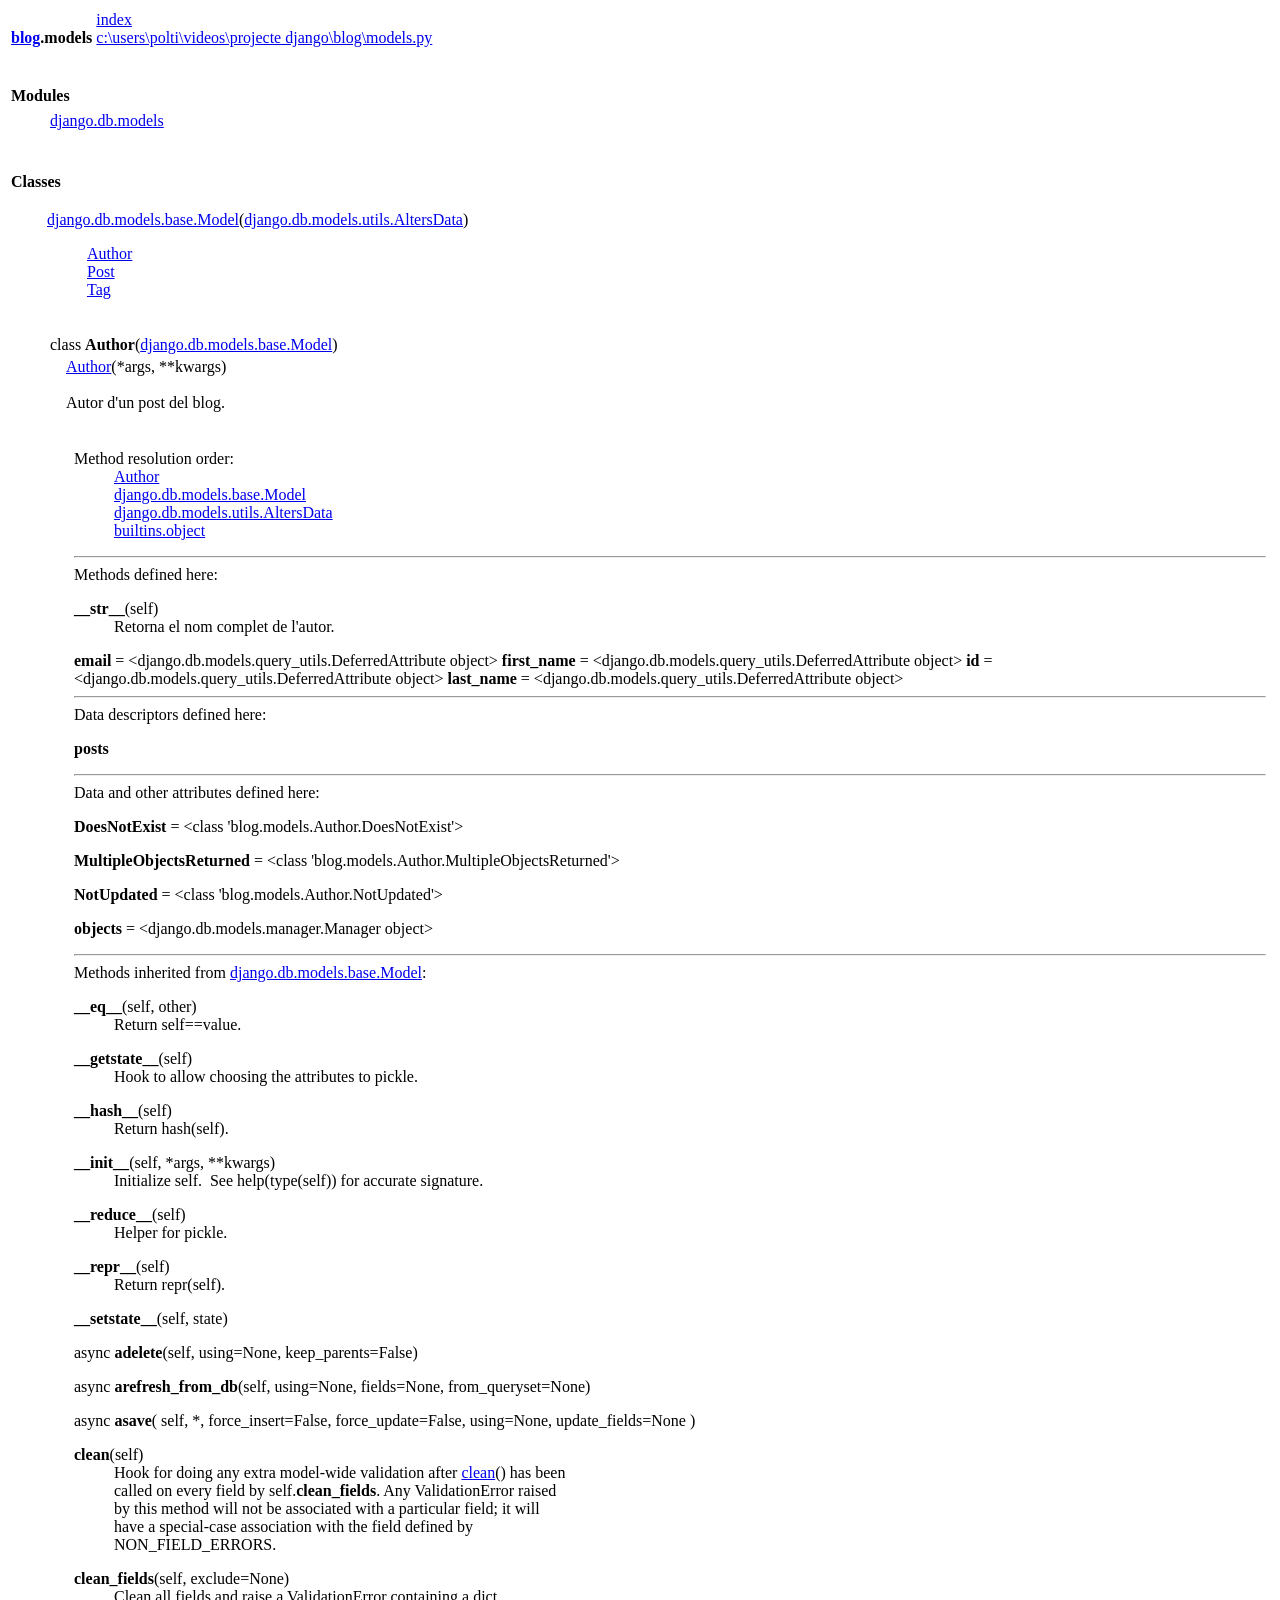
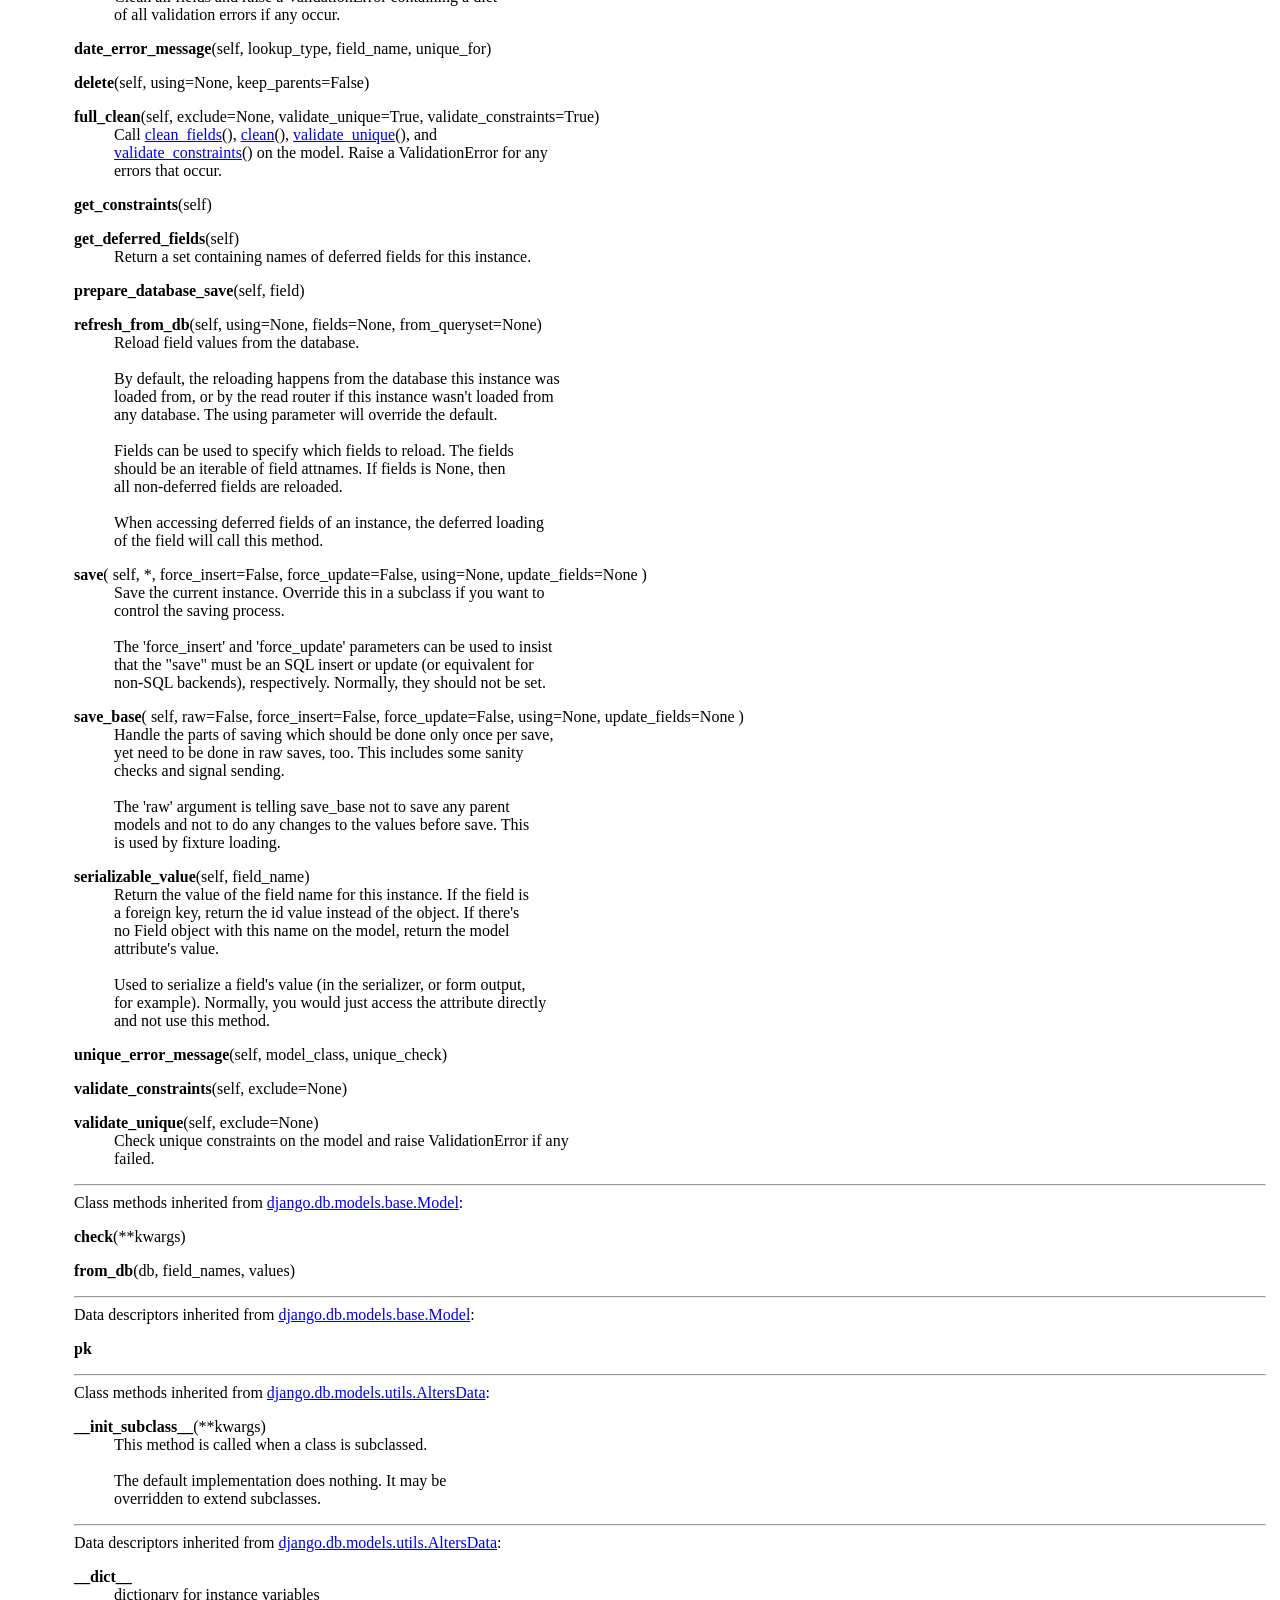
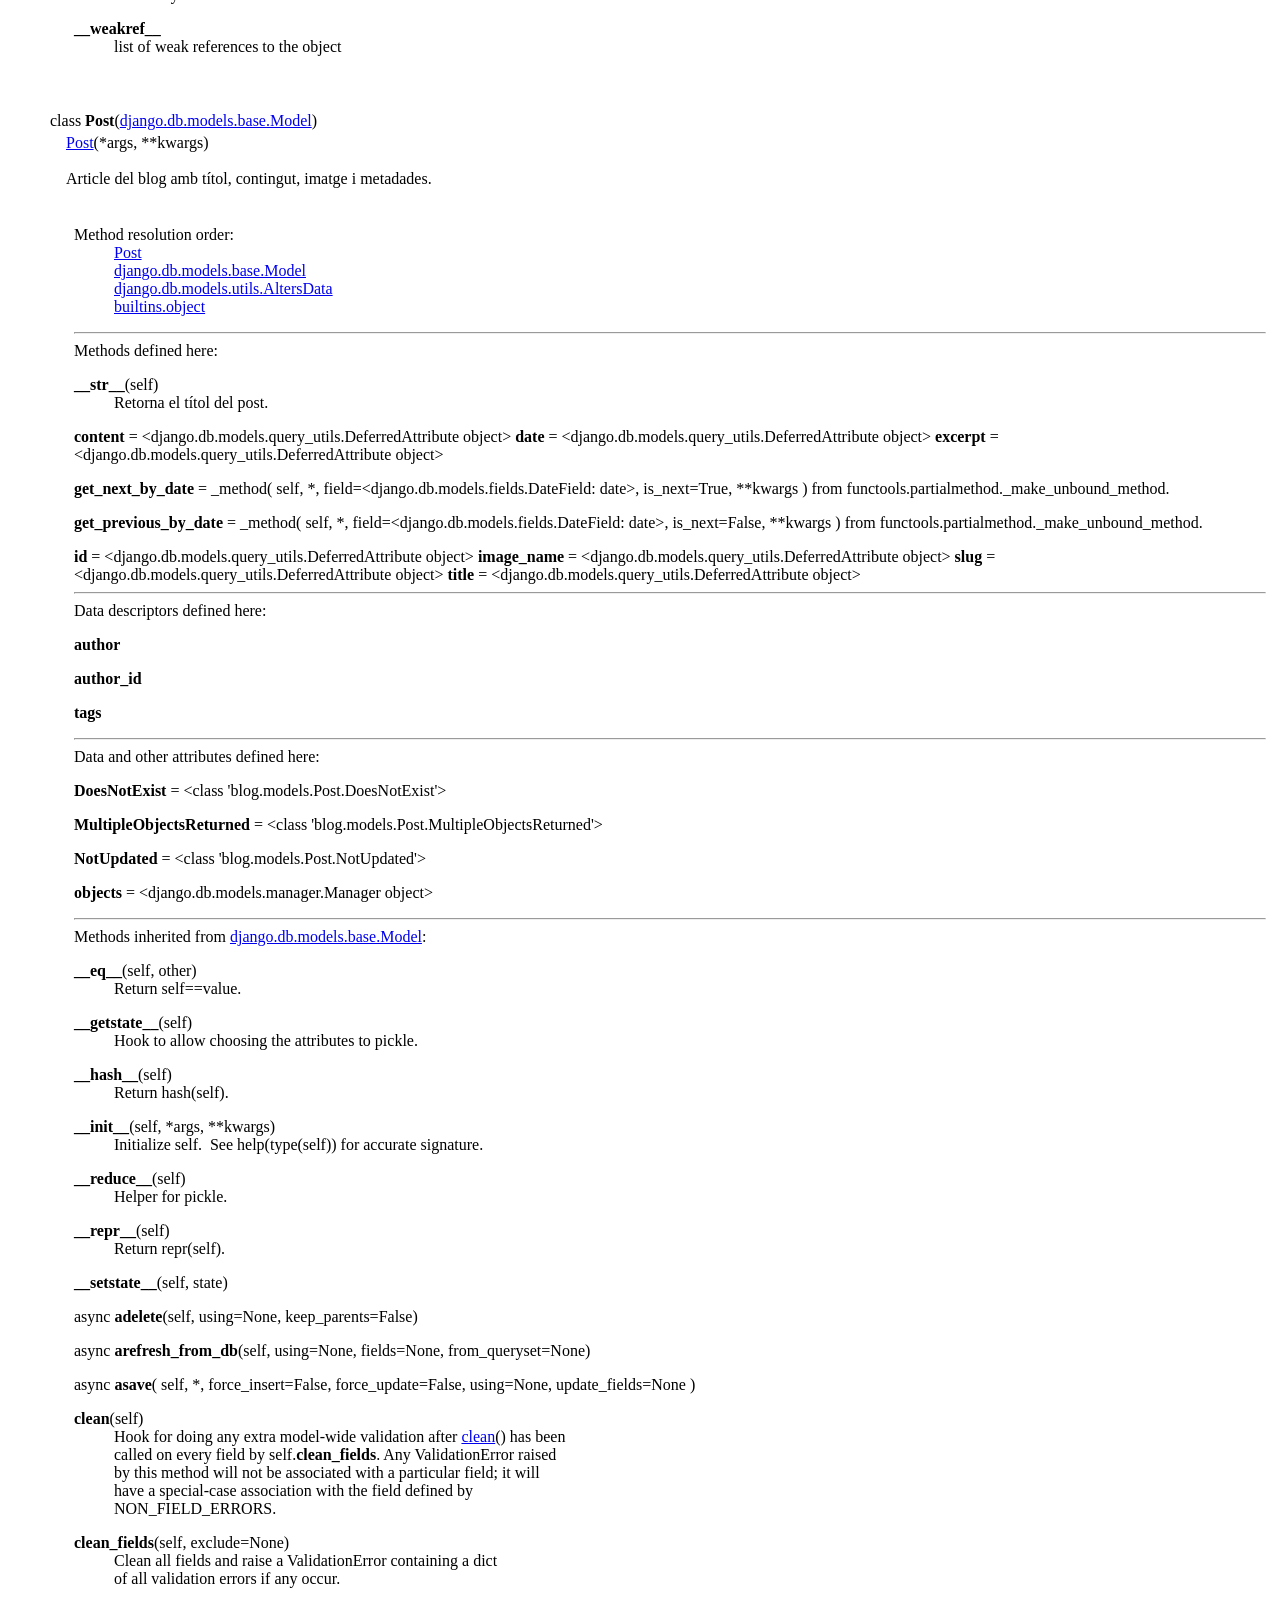
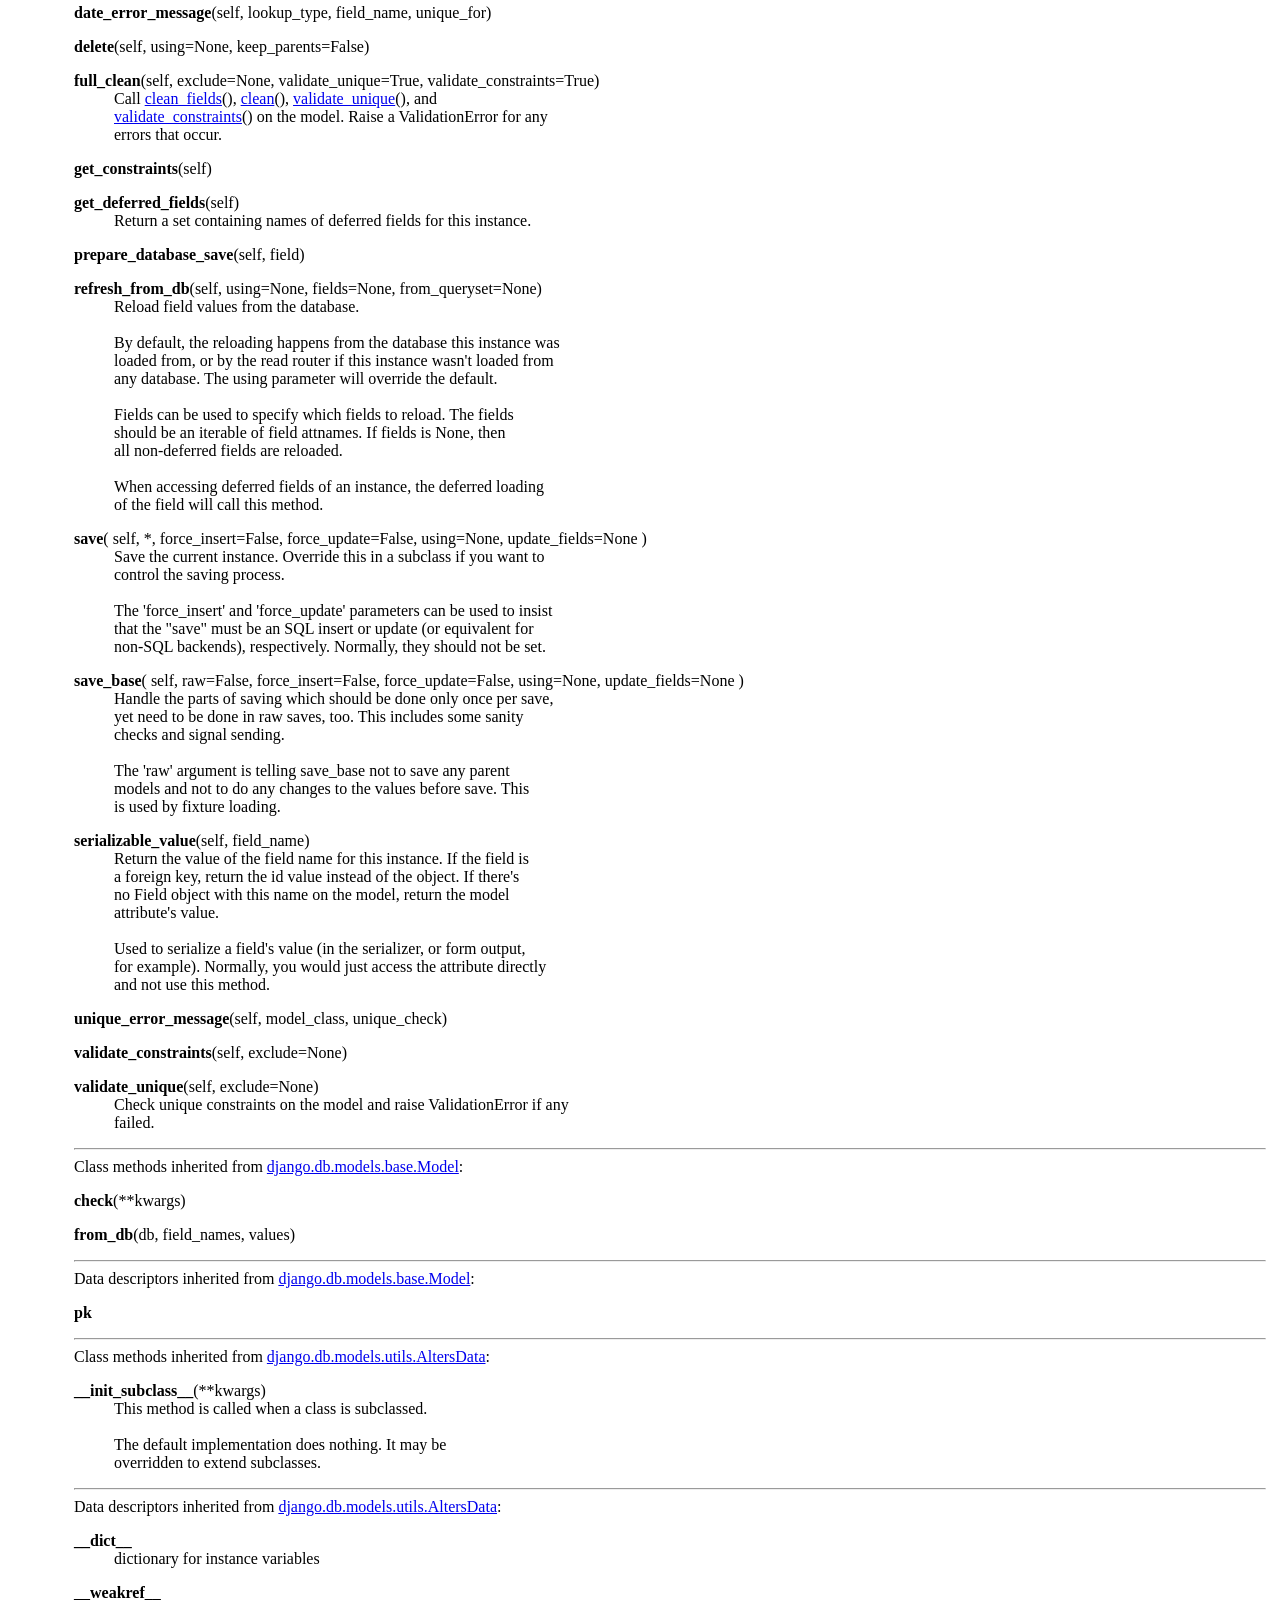
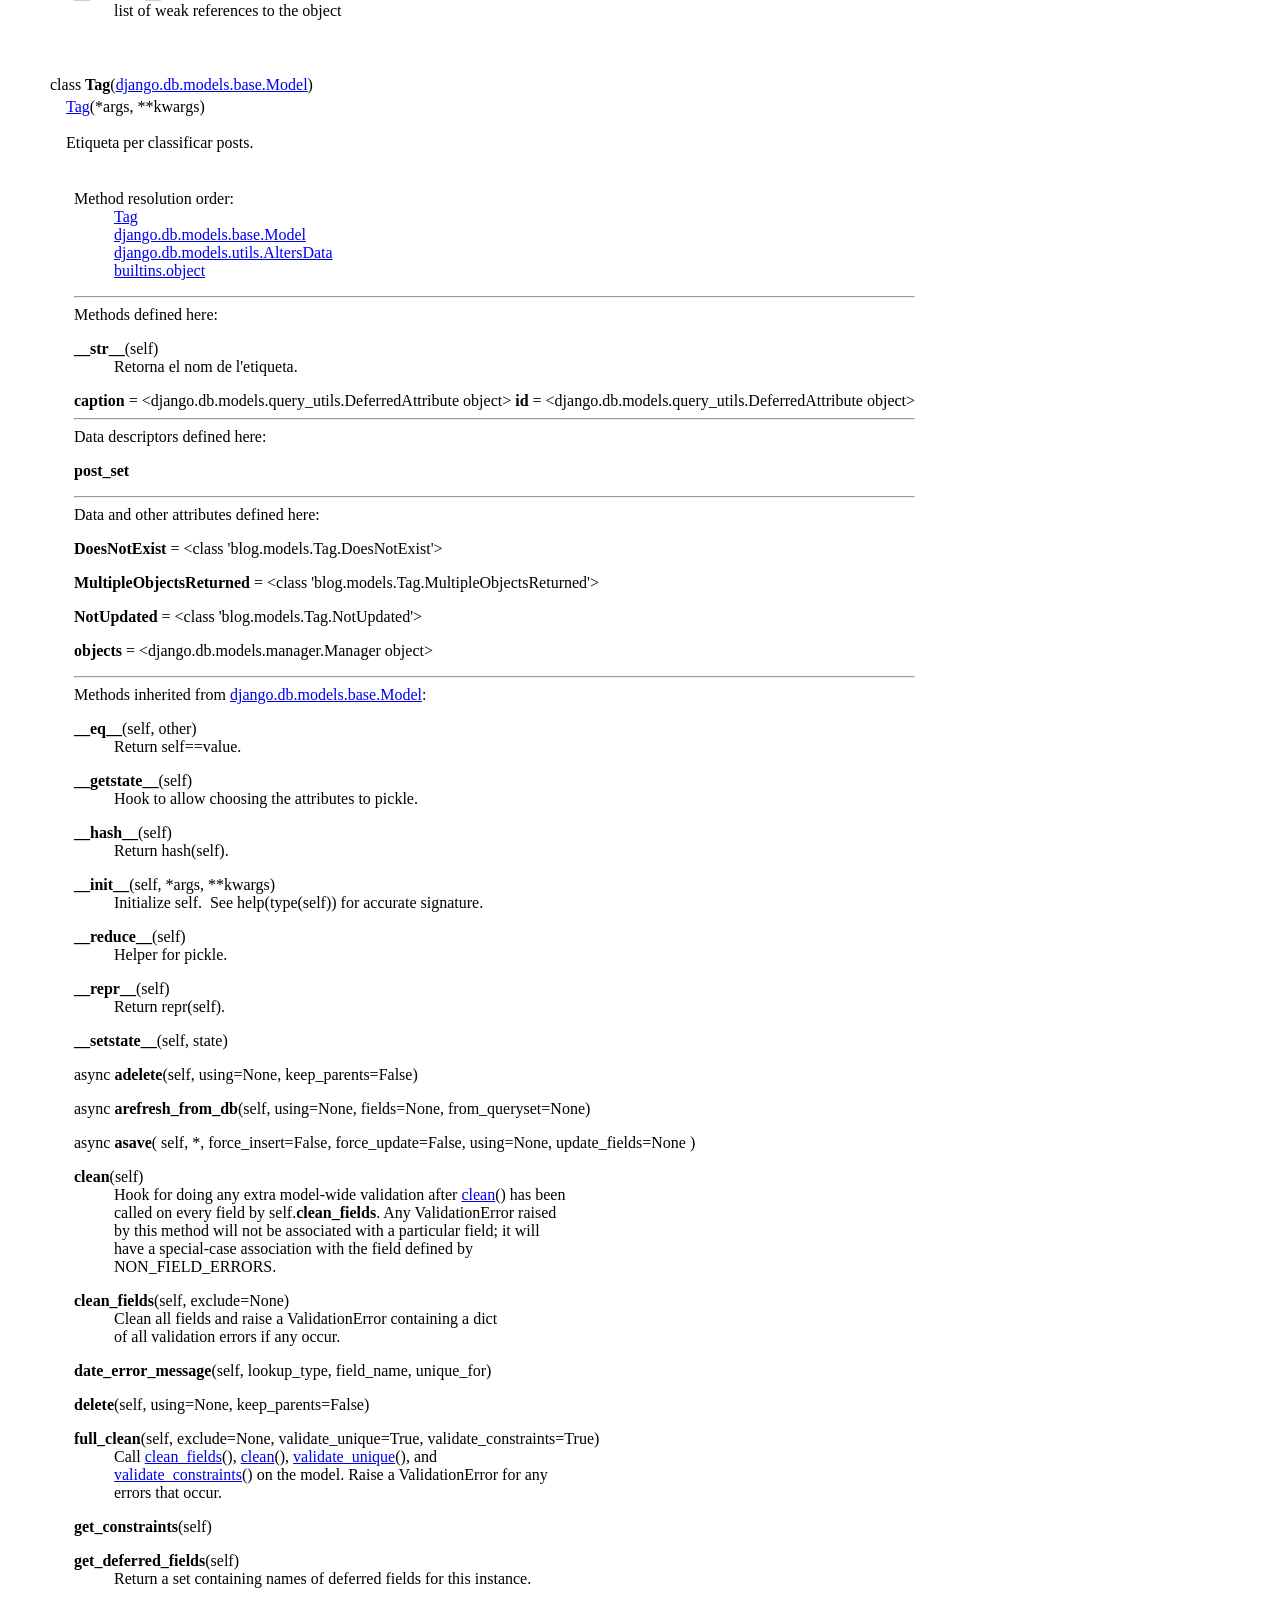
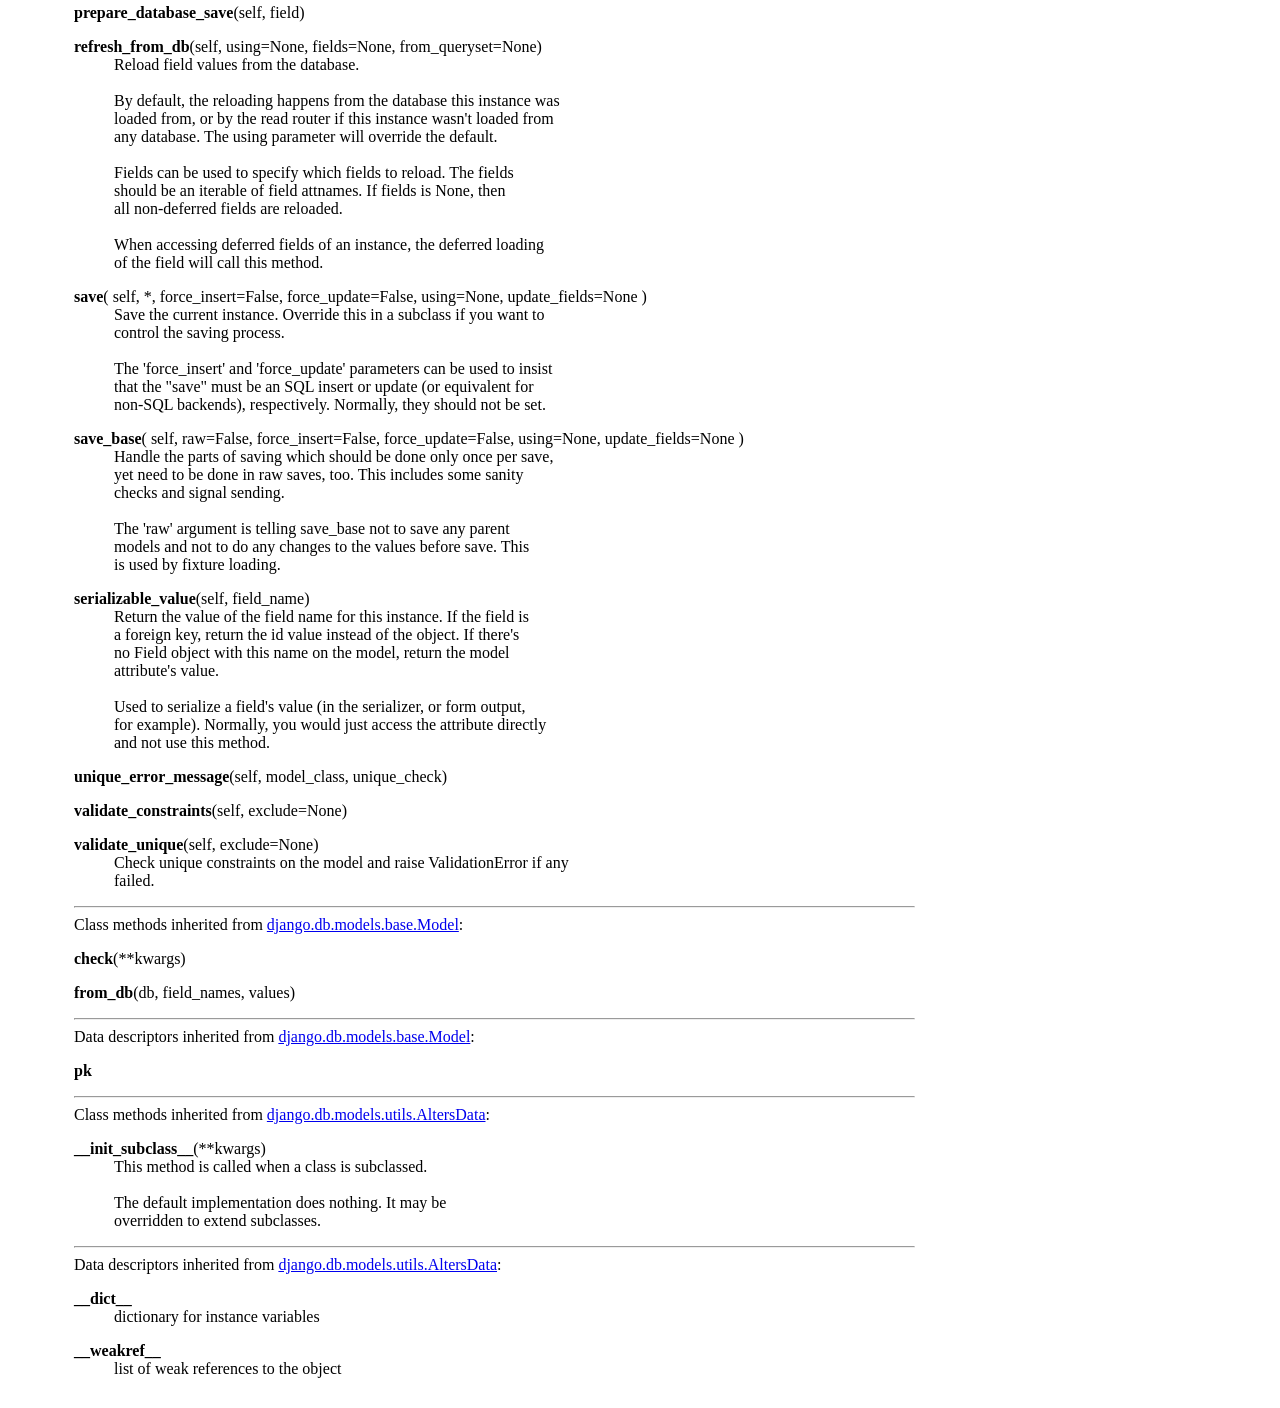
==== docs/blog.models.html @ 35975982 "first commit" ====
<!DOCTYPE html>
<html lang="en">
<head>
<meta charset="utf-8">
<title>Python: module blog.models</title>
</head><body>

<table class="heading">
<tr class="heading-text decor">
<td class="title">&nbsp;<br><strong class="title"><a href="blog.html" class="white">blog</a>.models</strong></td>
<td class="extra"><a href=".">index</a><br><a href="file:c%3A%5Cusers%5Cpolti%5Cvideos%5Cprojecte%20django%5Cblog%5Cmodels.py">c:\users\polti\videos\projecte django\blog\models.py</a></td></tr></table>
    <p></p>
<p>
<table class="section">
<tr class="decor pkg-content-decor heading-text">
<td class="section-title" colspan=3>&nbsp;<br><strong class="bigsection">Modules</strong></td></tr>
    
<tr><td class="decor pkg-content-decor"><span class="code">&nbsp;&nbsp;&nbsp;&nbsp;&nbsp;&nbsp;</span></td><td>&nbsp;</td>
<td class="singlecolumn"><table><tr><td class="multicolumn"><a href="django.db.models.html">django.db.models</a><br>
</td><td class="multicolumn"></td><td class="multicolumn"></td><td class="multicolumn"></td></tr></table></td></tr></table><p>
<table class="section">
<tr class="decor index-decor heading-text">
<td class="section-title" colspan=3>&nbsp;<br><strong class="bigsection">Classes</strong></td></tr>
    
<tr><td class="decor index-decor"><span class="code">&nbsp;&nbsp;&nbsp;&nbsp;&nbsp;&nbsp;</span></td><td>&nbsp;</td>
<td class="singlecolumn"><dl>
<dt class="heading-text"><a href="django.db.models.base.html#Model">django.db.models.base.Model</a>(<a href="django.db.models.utils.html#AltersData">django.db.models.utils.AltersData</a>)
</dt><dd>
<dl>
<dt class="heading-text"><a href="blog.models.html#Author">Author</a>
</dt><dt class="heading-text"><a href="blog.models.html#Post">Post</a>
</dt><dt class="heading-text"><a href="blog.models.html#Tag">Tag</a>
</dt></dl>
</dd>
</dl>
 <p>
<table class="section">
<tr class="decor title-decor heading-text">
<td class="section-title" colspan=3>&nbsp;<br><a name="Author">class <strong>Author</strong></a>(<a href="django.db.models.base.html#Model">django.db.models.base.Model</a>)</td></tr>
    
<tr><td class="decor title-decor" rowspan=2><span class="code">&nbsp;&nbsp;&nbsp;</span></td>
<td class="decor title-decor" colspan=2><span class="code"><a href="#Author">Author</a>(*args,&nbsp;**kwargs)<br>
&nbsp;<br>
Autor&nbsp;d'un&nbsp;post&nbsp;del&nbsp;blog.<br>&nbsp;</span></td></tr>
<tr><td>&nbsp;</td>
<td class="singlecolumn"><dl><dt>Method resolution order:</dt>
<dd><a href="blog.models.html#Author">Author</a></dd>
<dd><a href="django.db.models.base.html#Model">django.db.models.base.Model</a></dd>
<dd><a href="django.db.models.utils.html#AltersData">django.db.models.utils.AltersData</a></dd>
<dd><a href="builtins.html#object">builtins.object</a></dd>
</dl>
<hr>
Methods defined here:<br>
<dl><dt><a name="Author-__str__"><strong>__str__</strong></a>(self)</dt><dd><span class="code">Retorna&nbsp;el&nbsp;nom&nbsp;complet&nbsp;de&nbsp;l'autor.</span></dd></dl>

<strong>email</strong> = &lt;django.db.models.query_utils.DeferredAttribute object&gt;
<strong>first_name</strong> = &lt;django.db.models.query_utils.DeferredAttribute object&gt;
<strong>id</strong> = &lt;django.db.models.query_utils.DeferredAttribute object&gt;
<strong>last_name</strong> = &lt;django.db.models.query_utils.DeferredAttribute object&gt;
<hr>
Data descriptors defined here:<br>
<dl><dt><strong>posts</strong></dt>
</dl>
<hr>
Data and other attributes defined here:<br>
<dl><dt><strong>DoesNotExist</strong> = &lt;class 'blog.models.Author.DoesNotExist'&gt;</dl>

<dl><dt><strong>MultipleObjectsReturned</strong> = &lt;class 'blog.models.Author.MultipleObjectsReturned'&gt;</dl>

<dl><dt><strong>NotUpdated</strong> = &lt;class 'blog.models.Author.NotUpdated'&gt;</dl>

<dl><dt><strong>objects</strong> = &lt;django.db.models.manager.Manager object&gt;</dl>

<hr>
Methods inherited from <a href="django.db.models.base.html#Model">django.db.models.base.Model</a>:<br>
<dl><dt><a name="Author-__eq__"><strong>__eq__</strong></a>(self, other)</dt><dd><span class="code">Return&nbsp;self==value.</span></dd></dl>

<dl><dt><a name="Author-__getstate__"><strong>__getstate__</strong></a>(self)</dt><dd><span class="code">Hook&nbsp;to&nbsp;allow&nbsp;choosing&nbsp;the&nbsp;attributes&nbsp;to&nbsp;pickle.</span></dd></dl>

<dl><dt><a name="Author-__hash__"><strong>__hash__</strong></a>(self)</dt><dd><span class="code">Return&nbsp;hash(self).</span></dd></dl>

<dl><dt><a name="Author-__init__"><strong>__init__</strong></a>(self, *args, **kwargs)</dt><dd><span class="code">Initialize&nbsp;self.&nbsp;&nbsp;See&nbsp;help(type(self))&nbsp;for&nbsp;accurate&nbsp;signature.</span></dd></dl>

<dl><dt><a name="Author-__reduce__"><strong>__reduce__</strong></a>(self)</dt><dd><span class="code">Helper&nbsp;for&nbsp;pickle.</span></dd></dl>

<dl><dt><a name="Author-__repr__"><strong>__repr__</strong></a>(self)</dt><dd><span class="code">Return&nbsp;repr(self).</span></dd></dl>

<dl><dt><a name="Author-__setstate__"><strong>__setstate__</strong></a>(self, state)</dt></dl>

<dl><dt>async <a name="Author-adelete"><strong>adelete</strong></a>(self, using=None, keep_parents=False)</dt></dl>

<dl><dt>async <a name="Author-arefresh_from_db"><strong>arefresh_from_db</strong></a>(self, using=None, fields=None, from_queryset=None)</dt></dl>

<dl><dt>async <a name="Author-asave"><strong>asave</strong></a>(
    self,
    *,
    force_insert=False,
    force_update=False,
    using=None,
    update_fields=None
)</dt></dl>

<dl><dt><a name="Author-clean"><strong>clean</strong></a>(self)</dt><dd><span class="code">Hook&nbsp;for&nbsp;doing&nbsp;any&nbsp;extra&nbsp;model-wide&nbsp;validation&nbsp;after&nbsp;<a href="#Author-clean">clean</a>()&nbsp;has&nbsp;been<br>
called&nbsp;on&nbsp;every&nbsp;field&nbsp;by&nbsp;self.<strong>clean_fields</strong>.&nbsp;Any&nbsp;ValidationError&nbsp;raised<br>
by&nbsp;this&nbsp;method&nbsp;will&nbsp;not&nbsp;be&nbsp;associated&nbsp;with&nbsp;a&nbsp;particular&nbsp;field;&nbsp;it&nbsp;will<br>
have&nbsp;a&nbsp;special-case&nbsp;association&nbsp;with&nbsp;the&nbsp;field&nbsp;defined&nbsp;by<br>
NON_FIELD_ERRORS.</span></dd></dl>

<dl><dt><a name="Author-clean_fields"><strong>clean_fields</strong></a>(self, exclude=None)</dt><dd><span class="code">Clean&nbsp;all&nbsp;fields&nbsp;and&nbsp;raise&nbsp;a&nbsp;ValidationError&nbsp;containing&nbsp;a&nbsp;dict<br>
of&nbsp;all&nbsp;validation&nbsp;errors&nbsp;if&nbsp;any&nbsp;occur.</span></dd></dl>

<dl><dt><a name="Author-date_error_message"><strong>date_error_message</strong></a>(self, lookup_type, field_name, unique_for)</dt></dl>

<dl><dt><a name="Author-delete"><strong>delete</strong></a>(self, using=None, keep_parents=False)</dt></dl>

<dl><dt><a name="Author-full_clean"><strong>full_clean</strong></a>(self, exclude=None, validate_unique=True, validate_constraints=True)</dt><dd><span class="code">Call&nbsp;<a href="#Author-clean_fields">clean_fields</a>(),&nbsp;<a href="#Author-clean">clean</a>(),&nbsp;<a href="#Author-validate_unique">validate_unique</a>(),&nbsp;and<br>
<a href="#Author-validate_constraints">validate_constraints</a>()&nbsp;on&nbsp;the&nbsp;model.&nbsp;Raise&nbsp;a&nbsp;ValidationError&nbsp;for&nbsp;any<br>
errors&nbsp;that&nbsp;occur.</span></dd></dl>

<dl><dt><a name="Author-get_constraints"><strong>get_constraints</strong></a>(self)</dt></dl>

<dl><dt><a name="Author-get_deferred_fields"><strong>get_deferred_fields</strong></a>(self)</dt><dd><span class="code">Return&nbsp;a&nbsp;set&nbsp;containing&nbsp;names&nbsp;of&nbsp;deferred&nbsp;fields&nbsp;for&nbsp;this&nbsp;instance.</span></dd></dl>

<dl><dt><a name="Author-prepare_database_save"><strong>prepare_database_save</strong></a>(self, field)</dt></dl>

<dl><dt><a name="Author-refresh_from_db"><strong>refresh_from_db</strong></a>(self, using=None, fields=None, from_queryset=None)</dt><dd><span class="code">Reload&nbsp;field&nbsp;values&nbsp;from&nbsp;the&nbsp;database.<br>
&nbsp;<br>
By&nbsp;default,&nbsp;the&nbsp;reloading&nbsp;happens&nbsp;from&nbsp;the&nbsp;database&nbsp;this&nbsp;instance&nbsp;was<br>
loaded&nbsp;from,&nbsp;or&nbsp;by&nbsp;the&nbsp;read&nbsp;router&nbsp;if&nbsp;this&nbsp;instance&nbsp;wasn't&nbsp;loaded&nbsp;from<br>
any&nbsp;database.&nbsp;The&nbsp;using&nbsp;parameter&nbsp;will&nbsp;override&nbsp;the&nbsp;default.<br>
&nbsp;<br>
Fields&nbsp;can&nbsp;be&nbsp;used&nbsp;to&nbsp;specify&nbsp;which&nbsp;fields&nbsp;to&nbsp;reload.&nbsp;The&nbsp;fields<br>
should&nbsp;be&nbsp;an&nbsp;iterable&nbsp;of&nbsp;field&nbsp;attnames.&nbsp;If&nbsp;fields&nbsp;is&nbsp;None,&nbsp;then<br>
all&nbsp;non-deferred&nbsp;fields&nbsp;are&nbsp;reloaded.<br>
&nbsp;<br>
When&nbsp;accessing&nbsp;deferred&nbsp;fields&nbsp;of&nbsp;an&nbsp;instance,&nbsp;the&nbsp;deferred&nbsp;loading<br>
of&nbsp;the&nbsp;field&nbsp;will&nbsp;call&nbsp;this&nbsp;method.</span></dd></dl>

<dl><dt><a name="Author-save"><strong>save</strong></a>(
    self,
    *,
    force_insert=False,
    force_update=False,
    using=None,
    update_fields=None
)</dt><dd><span class="code">Save&nbsp;the&nbsp;current&nbsp;instance.&nbsp;Override&nbsp;this&nbsp;in&nbsp;a&nbsp;subclass&nbsp;if&nbsp;you&nbsp;want&nbsp;to<br>
control&nbsp;the&nbsp;saving&nbsp;process.<br>
&nbsp;<br>
The&nbsp;'force_insert'&nbsp;and&nbsp;'force_update'&nbsp;parameters&nbsp;can&nbsp;be&nbsp;used&nbsp;to&nbsp;insist<br>
that&nbsp;the&nbsp;"save"&nbsp;must&nbsp;be&nbsp;an&nbsp;SQL&nbsp;insert&nbsp;or&nbsp;update&nbsp;(or&nbsp;equivalent&nbsp;for<br>
non-SQL&nbsp;backends),&nbsp;respectively.&nbsp;Normally,&nbsp;they&nbsp;should&nbsp;not&nbsp;be&nbsp;set.</span></dd></dl>

<dl><dt><a name="Author-save_base"><strong>save_base</strong></a>(
    self,
    raw=False,
    force_insert=False,
    force_update=False,
    using=None,
    update_fields=None
)</dt><dd><span class="code">Handle&nbsp;the&nbsp;parts&nbsp;of&nbsp;saving&nbsp;which&nbsp;should&nbsp;be&nbsp;done&nbsp;only&nbsp;once&nbsp;per&nbsp;save,<br>
yet&nbsp;need&nbsp;to&nbsp;be&nbsp;done&nbsp;in&nbsp;raw&nbsp;saves,&nbsp;too.&nbsp;This&nbsp;includes&nbsp;some&nbsp;sanity<br>
checks&nbsp;and&nbsp;signal&nbsp;sending.<br>
&nbsp;<br>
The&nbsp;'raw'&nbsp;argument&nbsp;is&nbsp;telling&nbsp;save_base&nbsp;not&nbsp;to&nbsp;save&nbsp;any&nbsp;parent<br>
models&nbsp;and&nbsp;not&nbsp;to&nbsp;do&nbsp;any&nbsp;changes&nbsp;to&nbsp;the&nbsp;values&nbsp;before&nbsp;save.&nbsp;This<br>
is&nbsp;used&nbsp;by&nbsp;fixture&nbsp;loading.</span></dd></dl>

<dl><dt><a name="Author-serializable_value"><strong>serializable_value</strong></a>(self, field_name)</dt><dd><span class="code">Return&nbsp;the&nbsp;value&nbsp;of&nbsp;the&nbsp;field&nbsp;name&nbsp;for&nbsp;this&nbsp;instance.&nbsp;If&nbsp;the&nbsp;field&nbsp;is<br>
a&nbsp;foreign&nbsp;key,&nbsp;return&nbsp;the&nbsp;id&nbsp;value&nbsp;instead&nbsp;of&nbsp;the&nbsp;object.&nbsp;If&nbsp;there's<br>
no&nbsp;Field&nbsp;object&nbsp;with&nbsp;this&nbsp;name&nbsp;on&nbsp;the&nbsp;model,&nbsp;return&nbsp;the&nbsp;model<br>
attribute's&nbsp;value.<br>
&nbsp;<br>
Used&nbsp;to&nbsp;serialize&nbsp;a&nbsp;field's&nbsp;value&nbsp;(in&nbsp;the&nbsp;serializer,&nbsp;or&nbsp;form&nbsp;output,<br>
for&nbsp;example).&nbsp;Normally,&nbsp;you&nbsp;would&nbsp;just&nbsp;access&nbsp;the&nbsp;attribute&nbsp;directly<br>
and&nbsp;not&nbsp;use&nbsp;this&nbsp;method.</span></dd></dl>

<dl><dt><a name="Author-unique_error_message"><strong>unique_error_message</strong></a>(self, model_class, unique_check)</dt></dl>

<dl><dt><a name="Author-validate_constraints"><strong>validate_constraints</strong></a>(self, exclude=None)</dt></dl>

<dl><dt><a name="Author-validate_unique"><strong>validate_unique</strong></a>(self, exclude=None)</dt><dd><span class="code">Check&nbsp;unique&nbsp;constraints&nbsp;on&nbsp;the&nbsp;model&nbsp;and&nbsp;raise&nbsp;ValidationError&nbsp;if&nbsp;any<br>
failed.</span></dd></dl>

<hr>
Class methods inherited from <a href="django.db.models.base.html#Model">django.db.models.base.Model</a>:<br>
<dl><dt><a name="Author-check"><strong>check</strong></a>(**kwargs)</dt></dl>

<dl><dt><a name="Author-from_db"><strong>from_db</strong></a>(db, field_names, values)</dt></dl>

<hr>
Data descriptors inherited from <a href="django.db.models.base.html#Model">django.db.models.base.Model</a>:<br>
<dl><dt><strong>pk</strong></dt>
</dl>
<hr>
Class methods inherited from <a href="django.db.models.utils.html#AltersData">django.db.models.utils.AltersData</a>:<br>
<dl><dt><a name="Author-__init_subclass__"><strong>__init_subclass__</strong></a>(**kwargs)</dt><dd><span class="code">This&nbsp;method&nbsp;is&nbsp;called&nbsp;when&nbsp;a&nbsp;class&nbsp;is&nbsp;subclassed.<br>
&nbsp;<br>
The&nbsp;default&nbsp;implementation&nbsp;does&nbsp;nothing.&nbsp;It&nbsp;may&nbsp;be<br>
overridden&nbsp;to&nbsp;extend&nbsp;subclasses.</span></dd></dl>

<hr>
Data descriptors inherited from <a href="django.db.models.utils.html#AltersData">django.db.models.utils.AltersData</a>:<br>
<dl><dt><strong>__dict__</strong></dt>
<dd><span class="code">dictionary&nbsp;for&nbsp;instance&nbsp;variables</span></dd>
</dl>
<dl><dt><strong>__weakref__</strong></dt>
<dd><span class="code">list&nbsp;of&nbsp;weak&nbsp;references&nbsp;to&nbsp;the&nbsp;object</span></dd>
</dl>
</td></tr></table> <p>
<table class="section">
<tr class="decor title-decor heading-text">
<td class="section-title" colspan=3>&nbsp;<br><a name="Post">class <strong>Post</strong></a>(<a href="django.db.models.base.html#Model">django.db.models.base.Model</a>)</td></tr>
    
<tr><td class="decor title-decor" rowspan=2><span class="code">&nbsp;&nbsp;&nbsp;</span></td>
<td class="decor title-decor" colspan=2><span class="code"><a href="#Post">Post</a>(*args,&nbsp;**kwargs)<br>
&nbsp;<br>
Article&nbsp;del&nbsp;blog&nbsp;amb&nbsp;títol,&nbsp;contingut,&nbsp;imatge&nbsp;i&nbsp;metadades.<br>&nbsp;</span></td></tr>
<tr><td>&nbsp;</td>
<td class="singlecolumn"><dl><dt>Method resolution order:</dt>
<dd><a href="blog.models.html#Post">Post</a></dd>
<dd><a href="django.db.models.base.html#Model">django.db.models.base.Model</a></dd>
<dd><a href="django.db.models.utils.html#AltersData">django.db.models.utils.AltersData</a></dd>
<dd><a href="builtins.html#object">builtins.object</a></dd>
</dl>
<hr>
Methods defined here:<br>
<dl><dt><a name="Post-__str__"><strong>__str__</strong></a>(self)</dt><dd><span class="code">Retorna&nbsp;el&nbsp;títol&nbsp;del&nbsp;post.</span></dd></dl>

<strong>content</strong> = &lt;django.db.models.query_utils.DeferredAttribute object&gt;
<strong>date</strong> = &lt;django.db.models.query_utils.DeferredAttribute object&gt;
<strong>excerpt</strong> = &lt;django.db.models.query_utils.DeferredAttribute object&gt;
<dl><dt><a name="Post-get_next_by_date"><strong>get_next_by_date</strong></a> = _method(
    self,
    *,
    field=&lt;django.db.models.fields.DateField: date&gt;,
    is_next=True,
    **kwargs
)<span class="grey"><span class="heading-text"> from functools.partialmethod._make_unbound_method.<locals></span></span></dt></dl>

<dl><dt><a name="Post-get_previous_by_date"><strong>get_previous_by_date</strong></a> = _method(
    self,
    *,
    field=&lt;django.db.models.fields.DateField: date&gt;,
    is_next=False,
    **kwargs
)<span class="grey"><span class="heading-text"> from functools.partialmethod._make_unbound_method.<locals></span></span></dt></dl>

<strong>id</strong> = &lt;django.db.models.query_utils.DeferredAttribute object&gt;
<strong>image_name</strong> = &lt;django.db.models.query_utils.DeferredAttribute object&gt;
<strong>slug</strong> = &lt;django.db.models.query_utils.DeferredAttribute object&gt;
<strong>title</strong> = &lt;django.db.models.query_utils.DeferredAttribute object&gt;
<hr>
Data descriptors defined here:<br>
<dl><dt><strong>author</strong></dt>
</dl>
<dl><dt><strong>author_id</strong></dt>
</dl>
<dl><dt><strong>tags</strong></dt>
</dl>
<hr>
Data and other attributes defined here:<br>
<dl><dt><strong>DoesNotExist</strong> = &lt;class 'blog.models.Post.DoesNotExist'&gt;</dl>

<dl><dt><strong>MultipleObjectsReturned</strong> = &lt;class 'blog.models.Post.MultipleObjectsReturned'&gt;</dl>

<dl><dt><strong>NotUpdated</strong> = &lt;class 'blog.models.Post.NotUpdated'&gt;</dl>

<dl><dt><strong>objects</strong> = &lt;django.db.models.manager.Manager object&gt;</dl>

<hr>
Methods inherited from <a href="django.db.models.base.html#Model">django.db.models.base.Model</a>:<br>
<dl><dt><a name="Post-__eq__"><strong>__eq__</strong></a>(self, other)</dt><dd><span class="code">Return&nbsp;self==value.</span></dd></dl>

<dl><dt><a name="Post-__getstate__"><strong>__getstate__</strong></a>(self)</dt><dd><span class="code">Hook&nbsp;to&nbsp;allow&nbsp;choosing&nbsp;the&nbsp;attributes&nbsp;to&nbsp;pickle.</span></dd></dl>

<dl><dt><a name="Post-__hash__"><strong>__hash__</strong></a>(self)</dt><dd><span class="code">Return&nbsp;hash(self).</span></dd></dl>

<dl><dt><a name="Post-__init__"><strong>__init__</strong></a>(self, *args, **kwargs)</dt><dd><span class="code">Initialize&nbsp;self.&nbsp;&nbsp;See&nbsp;help(type(self))&nbsp;for&nbsp;accurate&nbsp;signature.</span></dd></dl>

<dl><dt><a name="Post-__reduce__"><strong>__reduce__</strong></a>(self)</dt><dd><span class="code">Helper&nbsp;for&nbsp;pickle.</span></dd></dl>

<dl><dt><a name="Post-__repr__"><strong>__repr__</strong></a>(self)</dt><dd><span class="code">Return&nbsp;repr(self).</span></dd></dl>

<dl><dt><a name="Post-__setstate__"><strong>__setstate__</strong></a>(self, state)</dt></dl>

<dl><dt>async <a name="Post-adelete"><strong>adelete</strong></a>(self, using=None, keep_parents=False)</dt></dl>

<dl><dt>async <a name="Post-arefresh_from_db"><strong>arefresh_from_db</strong></a>(self, using=None, fields=None, from_queryset=None)</dt></dl>

<dl><dt>async <a name="Post-asave"><strong>asave</strong></a>(
    self,
    *,
    force_insert=False,
    force_update=False,
    using=None,
    update_fields=None
)</dt></dl>

<dl><dt><a name="Post-clean"><strong>clean</strong></a>(self)</dt><dd><span class="code">Hook&nbsp;for&nbsp;doing&nbsp;any&nbsp;extra&nbsp;model-wide&nbsp;validation&nbsp;after&nbsp;<a href="#Post-clean">clean</a>()&nbsp;has&nbsp;been<br>
called&nbsp;on&nbsp;every&nbsp;field&nbsp;by&nbsp;self.<strong>clean_fields</strong>.&nbsp;Any&nbsp;ValidationError&nbsp;raised<br>
by&nbsp;this&nbsp;method&nbsp;will&nbsp;not&nbsp;be&nbsp;associated&nbsp;with&nbsp;a&nbsp;particular&nbsp;field;&nbsp;it&nbsp;will<br>
have&nbsp;a&nbsp;special-case&nbsp;association&nbsp;with&nbsp;the&nbsp;field&nbsp;defined&nbsp;by<br>
NON_FIELD_ERRORS.</span></dd></dl>

<dl><dt><a name="Post-clean_fields"><strong>clean_fields</strong></a>(self, exclude=None)</dt><dd><span class="code">Clean&nbsp;all&nbsp;fields&nbsp;and&nbsp;raise&nbsp;a&nbsp;ValidationError&nbsp;containing&nbsp;a&nbsp;dict<br>
of&nbsp;all&nbsp;validation&nbsp;errors&nbsp;if&nbsp;any&nbsp;occur.</span></dd></dl>

<dl><dt><a name="Post-date_error_message"><strong>date_error_message</strong></a>(self, lookup_type, field_name, unique_for)</dt></dl>

<dl><dt><a name="Post-delete"><strong>delete</strong></a>(self, using=None, keep_parents=False)</dt></dl>

<dl><dt><a name="Post-full_clean"><strong>full_clean</strong></a>(self, exclude=None, validate_unique=True, validate_constraints=True)</dt><dd><span class="code">Call&nbsp;<a href="#Post-clean_fields">clean_fields</a>(),&nbsp;<a href="#Post-clean">clean</a>(),&nbsp;<a href="#Post-validate_unique">validate_unique</a>(),&nbsp;and<br>
<a href="#Post-validate_constraints">validate_constraints</a>()&nbsp;on&nbsp;the&nbsp;model.&nbsp;Raise&nbsp;a&nbsp;ValidationError&nbsp;for&nbsp;any<br>
errors&nbsp;that&nbsp;occur.</span></dd></dl>

<dl><dt><a name="Post-get_constraints"><strong>get_constraints</strong></a>(self)</dt></dl>

<dl><dt><a name="Post-get_deferred_fields"><strong>get_deferred_fields</strong></a>(self)</dt><dd><span class="code">Return&nbsp;a&nbsp;set&nbsp;containing&nbsp;names&nbsp;of&nbsp;deferred&nbsp;fields&nbsp;for&nbsp;this&nbsp;instance.</span></dd></dl>

<dl><dt><a name="Post-prepare_database_save"><strong>prepare_database_save</strong></a>(self, field)</dt></dl>

<dl><dt><a name="Post-refresh_from_db"><strong>refresh_from_db</strong></a>(self, using=None, fields=None, from_queryset=None)</dt><dd><span class="code">Reload&nbsp;field&nbsp;values&nbsp;from&nbsp;the&nbsp;database.<br>
&nbsp;<br>
By&nbsp;default,&nbsp;the&nbsp;reloading&nbsp;happens&nbsp;from&nbsp;the&nbsp;database&nbsp;this&nbsp;instance&nbsp;was<br>
loaded&nbsp;from,&nbsp;or&nbsp;by&nbsp;the&nbsp;read&nbsp;router&nbsp;if&nbsp;this&nbsp;instance&nbsp;wasn't&nbsp;loaded&nbsp;from<br>
any&nbsp;database.&nbsp;The&nbsp;using&nbsp;parameter&nbsp;will&nbsp;override&nbsp;the&nbsp;default.<br>
&nbsp;<br>
Fields&nbsp;can&nbsp;be&nbsp;used&nbsp;to&nbsp;specify&nbsp;which&nbsp;fields&nbsp;to&nbsp;reload.&nbsp;The&nbsp;fields<br>
should&nbsp;be&nbsp;an&nbsp;iterable&nbsp;of&nbsp;field&nbsp;attnames.&nbsp;If&nbsp;fields&nbsp;is&nbsp;None,&nbsp;then<br>
all&nbsp;non-deferred&nbsp;fields&nbsp;are&nbsp;reloaded.<br>
&nbsp;<br>
When&nbsp;accessing&nbsp;deferred&nbsp;fields&nbsp;of&nbsp;an&nbsp;instance,&nbsp;the&nbsp;deferred&nbsp;loading<br>
of&nbsp;the&nbsp;field&nbsp;will&nbsp;call&nbsp;this&nbsp;method.</span></dd></dl>

<dl><dt><a name="Post-save"><strong>save</strong></a>(
    self,
    *,
    force_insert=False,
    force_update=False,
    using=None,
    update_fields=None
)</dt><dd><span class="code">Save&nbsp;the&nbsp;current&nbsp;instance.&nbsp;Override&nbsp;this&nbsp;in&nbsp;a&nbsp;subclass&nbsp;if&nbsp;you&nbsp;want&nbsp;to<br>
control&nbsp;the&nbsp;saving&nbsp;process.<br>
&nbsp;<br>
The&nbsp;'force_insert'&nbsp;and&nbsp;'force_update'&nbsp;parameters&nbsp;can&nbsp;be&nbsp;used&nbsp;to&nbsp;insist<br>
that&nbsp;the&nbsp;"save"&nbsp;must&nbsp;be&nbsp;an&nbsp;SQL&nbsp;insert&nbsp;or&nbsp;update&nbsp;(or&nbsp;equivalent&nbsp;for<br>
non-SQL&nbsp;backends),&nbsp;respectively.&nbsp;Normally,&nbsp;they&nbsp;should&nbsp;not&nbsp;be&nbsp;set.</span></dd></dl>

<dl><dt><a name="Post-save_base"><strong>save_base</strong></a>(
    self,
    raw=False,
    force_insert=False,
    force_update=False,
    using=None,
    update_fields=None
)</dt><dd><span class="code">Handle&nbsp;the&nbsp;parts&nbsp;of&nbsp;saving&nbsp;which&nbsp;should&nbsp;be&nbsp;done&nbsp;only&nbsp;once&nbsp;per&nbsp;save,<br>
yet&nbsp;need&nbsp;to&nbsp;be&nbsp;done&nbsp;in&nbsp;raw&nbsp;saves,&nbsp;too.&nbsp;This&nbsp;includes&nbsp;some&nbsp;sanity<br>
checks&nbsp;and&nbsp;signal&nbsp;sending.<br>
&nbsp;<br>
The&nbsp;'raw'&nbsp;argument&nbsp;is&nbsp;telling&nbsp;save_base&nbsp;not&nbsp;to&nbsp;save&nbsp;any&nbsp;parent<br>
models&nbsp;and&nbsp;not&nbsp;to&nbsp;do&nbsp;any&nbsp;changes&nbsp;to&nbsp;the&nbsp;values&nbsp;before&nbsp;save.&nbsp;This<br>
is&nbsp;used&nbsp;by&nbsp;fixture&nbsp;loading.</span></dd></dl>

<dl><dt><a name="Post-serializable_value"><strong>serializable_value</strong></a>(self, field_name)</dt><dd><span class="code">Return&nbsp;the&nbsp;value&nbsp;of&nbsp;the&nbsp;field&nbsp;name&nbsp;for&nbsp;this&nbsp;instance.&nbsp;If&nbsp;the&nbsp;field&nbsp;is<br>
a&nbsp;foreign&nbsp;key,&nbsp;return&nbsp;the&nbsp;id&nbsp;value&nbsp;instead&nbsp;of&nbsp;the&nbsp;object.&nbsp;If&nbsp;there's<br>
no&nbsp;Field&nbsp;object&nbsp;with&nbsp;this&nbsp;name&nbsp;on&nbsp;the&nbsp;model,&nbsp;return&nbsp;the&nbsp;model<br>
attribute's&nbsp;value.<br>
&nbsp;<br>
Used&nbsp;to&nbsp;serialize&nbsp;a&nbsp;field's&nbsp;value&nbsp;(in&nbsp;the&nbsp;serializer,&nbsp;or&nbsp;form&nbsp;output,<br>
for&nbsp;example).&nbsp;Normally,&nbsp;you&nbsp;would&nbsp;just&nbsp;access&nbsp;the&nbsp;attribute&nbsp;directly<br>
and&nbsp;not&nbsp;use&nbsp;this&nbsp;method.</span></dd></dl>

<dl><dt><a name="Post-unique_error_message"><strong>unique_error_message</strong></a>(self, model_class, unique_check)</dt></dl>

<dl><dt><a name="Post-validate_constraints"><strong>validate_constraints</strong></a>(self, exclude=None)</dt></dl>

<dl><dt><a name="Post-validate_unique"><strong>validate_unique</strong></a>(self, exclude=None)</dt><dd><span class="code">Check&nbsp;unique&nbsp;constraints&nbsp;on&nbsp;the&nbsp;model&nbsp;and&nbsp;raise&nbsp;ValidationError&nbsp;if&nbsp;any<br>
failed.</span></dd></dl>

<hr>
Class methods inherited from <a href="django.db.models.base.html#Model">django.db.models.base.Model</a>:<br>
<dl><dt><a name="Post-check"><strong>check</strong></a>(**kwargs)</dt></dl>

<dl><dt><a name="Post-from_db"><strong>from_db</strong></a>(db, field_names, values)</dt></dl>

<hr>
Data descriptors inherited from <a href="django.db.models.base.html#Model">django.db.models.base.Model</a>:<br>
<dl><dt><strong>pk</strong></dt>
</dl>
<hr>
Class methods inherited from <a href="django.db.models.utils.html#AltersData">django.db.models.utils.AltersData</a>:<br>
<dl><dt><a name="Post-__init_subclass__"><strong>__init_subclass__</strong></a>(**kwargs)</dt><dd><span class="code">This&nbsp;method&nbsp;is&nbsp;called&nbsp;when&nbsp;a&nbsp;class&nbsp;is&nbsp;subclassed.<br>
&nbsp;<br>
The&nbsp;default&nbsp;implementation&nbsp;does&nbsp;nothing.&nbsp;It&nbsp;may&nbsp;be<br>
overridden&nbsp;to&nbsp;extend&nbsp;subclasses.</span></dd></dl>

<hr>
Data descriptors inherited from <a href="django.db.models.utils.html#AltersData">django.db.models.utils.AltersData</a>:<br>
<dl><dt><strong>__dict__</strong></dt>
<dd><span class="code">dictionary&nbsp;for&nbsp;instance&nbsp;variables</span></dd>
</dl>
<dl><dt><strong>__weakref__</strong></dt>
<dd><span class="code">list&nbsp;of&nbsp;weak&nbsp;references&nbsp;to&nbsp;the&nbsp;object</span></dd>
</dl>
</td></tr></table> <p>
<table class="section">
<tr class="decor title-decor heading-text">
<td class="section-title" colspan=3>&nbsp;<br><a name="Tag">class <strong>Tag</strong></a>(<a href="django.db.models.base.html#Model">django.db.models.base.Model</a>)</td></tr>
    
<tr><td class="decor title-decor" rowspan=2><span class="code">&nbsp;&nbsp;&nbsp;</span></td>
<td class="decor title-decor" colspan=2><span class="code"><a href="#Tag">Tag</a>(*args,&nbsp;**kwargs)<br>
&nbsp;<br>
Etiqueta&nbsp;per&nbsp;classificar&nbsp;posts.<br>&nbsp;</span></td></tr>
<tr><td>&nbsp;</td>
<td class="singlecolumn"><dl><dt>Method resolution order:</dt>
<dd><a href="blog.models.html#Tag">Tag</a></dd>
<dd><a href="django.db.models.base.html#Model">django.db.models.base.Model</a></dd>
<dd><a href="django.db.models.utils.html#AltersData">django.db.models.utils.AltersData</a></dd>
<dd><a href="builtins.html#object">builtins.object</a></dd>
</dl>
<hr>
Methods defined here:<br>
<dl><dt><a name="Tag-__str__"><strong>__str__</strong></a>(self)</dt><dd><span class="code">Retorna&nbsp;el&nbsp;nom&nbsp;de&nbsp;l'etiqueta.</span></dd></dl>

<strong>caption</strong> = &lt;django.db.models.query_utils.DeferredAttribute object&gt;
<strong>id</strong> = &lt;django.db.models.query_utils.DeferredAttribute object&gt;
<hr>
Data descriptors defined here:<br>
<dl><dt><strong>post_set</strong></dt>
</dl>
<hr>
Data and other attributes defined here:<br>
<dl><dt><strong>DoesNotExist</strong> = &lt;class 'blog.models.Tag.DoesNotExist'&gt;</dl>

<dl><dt><strong>MultipleObjectsReturned</strong> = &lt;class 'blog.models.Tag.MultipleObjectsReturned'&gt;</dl>

<dl><dt><strong>NotUpdated</strong> = &lt;class 'blog.models.Tag.NotUpdated'&gt;</dl>

<dl><dt><strong>objects</strong> = &lt;django.db.models.manager.Manager object&gt;</dl>

<hr>
Methods inherited from <a href="django.db.models.base.html#Model">django.db.models.base.Model</a>:<br>
<dl><dt><a name="Tag-__eq__"><strong>__eq__</strong></a>(self, other)</dt><dd><span class="code">Return&nbsp;self==value.</span></dd></dl>

<dl><dt><a name="Tag-__getstate__"><strong>__getstate__</strong></a>(self)</dt><dd><span class="code">Hook&nbsp;to&nbsp;allow&nbsp;choosing&nbsp;the&nbsp;attributes&nbsp;to&nbsp;pickle.</span></dd></dl>

<dl><dt><a name="Tag-__hash__"><strong>__hash__</strong></a>(self)</dt><dd><span class="code">Return&nbsp;hash(self).</span></dd></dl>

<dl><dt><a name="Tag-__init__"><strong>__init__</strong></a>(self, *args, **kwargs)</dt><dd><span class="code">Initialize&nbsp;self.&nbsp;&nbsp;See&nbsp;help(type(self))&nbsp;for&nbsp;accurate&nbsp;signature.</span></dd></dl>

<dl><dt><a name="Tag-__reduce__"><strong>__reduce__</strong></a>(self)</dt><dd><span class="code">Helper&nbsp;for&nbsp;pickle.</span></dd></dl>

<dl><dt><a name="Tag-__repr__"><strong>__repr__</strong></a>(self)</dt><dd><span class="code">Return&nbsp;repr(self).</span></dd></dl>

<dl><dt><a name="Tag-__setstate__"><strong>__setstate__</strong></a>(self, state)</dt></dl>

<dl><dt>async <a name="Tag-adelete"><strong>adelete</strong></a>(self, using=None, keep_parents=False)</dt></dl>

<dl><dt>async <a name="Tag-arefresh_from_db"><strong>arefresh_from_db</strong></a>(self, using=None, fields=None, from_queryset=None)</dt></dl>

<dl><dt>async <a name="Tag-asave"><strong>asave</strong></a>(
    self,
    *,
    force_insert=False,
    force_update=False,
    using=None,
    update_fields=None
)</dt></dl>

<dl><dt><a name="Tag-clean"><strong>clean</strong></a>(self)</dt><dd><span class="code">Hook&nbsp;for&nbsp;doing&nbsp;any&nbsp;extra&nbsp;model-wide&nbsp;validation&nbsp;after&nbsp;<a href="#Tag-clean">clean</a>()&nbsp;has&nbsp;been<br>
called&nbsp;on&nbsp;every&nbsp;field&nbsp;by&nbsp;self.<strong>clean_fields</strong>.&nbsp;Any&nbsp;ValidationError&nbsp;raised<br>
by&nbsp;this&nbsp;method&nbsp;will&nbsp;not&nbsp;be&nbsp;associated&nbsp;with&nbsp;a&nbsp;particular&nbsp;field;&nbsp;it&nbsp;will<br>
have&nbsp;a&nbsp;special-case&nbsp;association&nbsp;with&nbsp;the&nbsp;field&nbsp;defined&nbsp;by<br>
NON_FIELD_ERRORS.</span></dd></dl>

<dl><dt><a name="Tag-clean_fields"><strong>clean_fields</strong></a>(self, exclude=None)</dt><dd><span class="code">Clean&nbsp;all&nbsp;fields&nbsp;and&nbsp;raise&nbsp;a&nbsp;ValidationError&nbsp;containing&nbsp;a&nbsp;dict<br>
of&nbsp;all&nbsp;validation&nbsp;errors&nbsp;if&nbsp;any&nbsp;occur.</span></dd></dl>

<dl><dt><a name="Tag-date_error_message"><strong>date_error_message</strong></a>(self, lookup_type, field_name, unique_for)</dt></dl>

<dl><dt><a name="Tag-delete"><strong>delete</strong></a>(self, using=None, keep_parents=False)</dt></dl>

<dl><dt><a name="Tag-full_clean"><strong>full_clean</strong></a>(self, exclude=None, validate_unique=True, validate_constraints=True)</dt><dd><span class="code">Call&nbsp;<a href="#Tag-clean_fields">clean_fields</a>(),&nbsp;<a href="#Tag-clean">clean</a>(),&nbsp;<a href="#Tag-validate_unique">validate_unique</a>(),&nbsp;and<br>
<a href="#Tag-validate_constraints">validate_constraints</a>()&nbsp;on&nbsp;the&nbsp;model.&nbsp;Raise&nbsp;a&nbsp;ValidationError&nbsp;for&nbsp;any<br>
errors&nbsp;that&nbsp;occur.</span></dd></dl>

<dl><dt><a name="Tag-get_constraints"><strong>get_constraints</strong></a>(self)</dt></dl>

<dl><dt><a name="Tag-get_deferred_fields"><strong>get_deferred_fields</strong></a>(self)</dt><dd><span class="code">Return&nbsp;a&nbsp;set&nbsp;containing&nbsp;names&nbsp;of&nbsp;deferred&nbsp;fields&nbsp;for&nbsp;this&nbsp;instance.</span></dd></dl>

<dl><dt><a name="Tag-prepare_database_save"><strong>prepare_database_save</strong></a>(self, field)</dt></dl>

<dl><dt><a name="Tag-refresh_from_db"><strong>refresh_from_db</strong></a>(self, using=None, fields=None, from_queryset=None)</dt><dd><span class="code">Reload&nbsp;field&nbsp;values&nbsp;from&nbsp;the&nbsp;database.<br>
&nbsp;<br>
By&nbsp;default,&nbsp;the&nbsp;reloading&nbsp;happens&nbsp;from&nbsp;the&nbsp;database&nbsp;this&nbsp;instance&nbsp;was<br>
loaded&nbsp;from,&nbsp;or&nbsp;by&nbsp;the&nbsp;read&nbsp;router&nbsp;if&nbsp;this&nbsp;instance&nbsp;wasn't&nbsp;loaded&nbsp;from<br>
any&nbsp;database.&nbsp;The&nbsp;using&nbsp;parameter&nbsp;will&nbsp;override&nbsp;the&nbsp;default.<br>
&nbsp;<br>
Fields&nbsp;can&nbsp;be&nbsp;used&nbsp;to&nbsp;specify&nbsp;which&nbsp;fields&nbsp;to&nbsp;reload.&nbsp;The&nbsp;fields<br>
should&nbsp;be&nbsp;an&nbsp;iterable&nbsp;of&nbsp;field&nbsp;attnames.&nbsp;If&nbsp;fields&nbsp;is&nbsp;None,&nbsp;then<br>
all&nbsp;non-deferred&nbsp;fields&nbsp;are&nbsp;reloaded.<br>
&nbsp;<br>
When&nbsp;accessing&nbsp;deferred&nbsp;fields&nbsp;of&nbsp;an&nbsp;instance,&nbsp;the&nbsp;deferred&nbsp;loading<br>
of&nbsp;the&nbsp;field&nbsp;will&nbsp;call&nbsp;this&nbsp;method.</span></dd></dl>

<dl><dt><a name="Tag-save"><strong>save</strong></a>(
    self,
    *,
    force_insert=False,
    force_update=False,
    using=None,
    update_fields=None
)</dt><dd><span class="code">Save&nbsp;the&nbsp;current&nbsp;instance.&nbsp;Override&nbsp;this&nbsp;in&nbsp;a&nbsp;subclass&nbsp;if&nbsp;you&nbsp;want&nbsp;to<br>
control&nbsp;the&nbsp;saving&nbsp;process.<br>
&nbsp;<br>
The&nbsp;'force_insert'&nbsp;and&nbsp;'force_update'&nbsp;parameters&nbsp;can&nbsp;be&nbsp;used&nbsp;to&nbsp;insist<br>
that&nbsp;the&nbsp;"save"&nbsp;must&nbsp;be&nbsp;an&nbsp;SQL&nbsp;insert&nbsp;or&nbsp;update&nbsp;(or&nbsp;equivalent&nbsp;for<br>
non-SQL&nbsp;backends),&nbsp;respectively.&nbsp;Normally,&nbsp;they&nbsp;should&nbsp;not&nbsp;be&nbsp;set.</span></dd></dl>

<dl><dt><a name="Tag-save_base"><strong>save_base</strong></a>(
    self,
    raw=False,
    force_insert=False,
    force_update=False,
    using=None,
    update_fields=None
)</dt><dd><span class="code">Handle&nbsp;the&nbsp;parts&nbsp;of&nbsp;saving&nbsp;which&nbsp;should&nbsp;be&nbsp;done&nbsp;only&nbsp;once&nbsp;per&nbsp;save,<br>
yet&nbsp;need&nbsp;to&nbsp;be&nbsp;done&nbsp;in&nbsp;raw&nbsp;saves,&nbsp;too.&nbsp;This&nbsp;includes&nbsp;some&nbsp;sanity<br>
checks&nbsp;and&nbsp;signal&nbsp;sending.<br>
&nbsp;<br>
The&nbsp;'raw'&nbsp;argument&nbsp;is&nbsp;telling&nbsp;save_base&nbsp;not&nbsp;to&nbsp;save&nbsp;any&nbsp;parent<br>
models&nbsp;and&nbsp;not&nbsp;to&nbsp;do&nbsp;any&nbsp;changes&nbsp;to&nbsp;the&nbsp;values&nbsp;before&nbsp;save.&nbsp;This<br>
is&nbsp;used&nbsp;by&nbsp;fixture&nbsp;loading.</span></dd></dl>

<dl><dt><a name="Tag-serializable_value"><strong>serializable_value</strong></a>(self, field_name)</dt><dd><span class="code">Return&nbsp;the&nbsp;value&nbsp;of&nbsp;the&nbsp;field&nbsp;name&nbsp;for&nbsp;this&nbsp;instance.&nbsp;If&nbsp;the&nbsp;field&nbsp;is<br>
a&nbsp;foreign&nbsp;key,&nbsp;return&nbsp;the&nbsp;id&nbsp;value&nbsp;instead&nbsp;of&nbsp;the&nbsp;object.&nbsp;If&nbsp;there's<br>
no&nbsp;Field&nbsp;object&nbsp;with&nbsp;this&nbsp;name&nbsp;on&nbsp;the&nbsp;model,&nbsp;return&nbsp;the&nbsp;model<br>
attribute's&nbsp;value.<br>
&nbsp;<br>
Used&nbsp;to&nbsp;serialize&nbsp;a&nbsp;field's&nbsp;value&nbsp;(in&nbsp;the&nbsp;serializer,&nbsp;or&nbsp;form&nbsp;output,<br>
for&nbsp;example).&nbsp;Normally,&nbsp;you&nbsp;would&nbsp;just&nbsp;access&nbsp;the&nbsp;attribute&nbsp;directly<br>
and&nbsp;not&nbsp;use&nbsp;this&nbsp;method.</span></dd></dl>

<dl><dt><a name="Tag-unique_error_message"><strong>unique_error_message</strong></a>(self, model_class, unique_check)</dt></dl>

<dl><dt><a name="Tag-validate_constraints"><strong>validate_constraints</strong></a>(self, exclude=None)</dt></dl>

<dl><dt><a name="Tag-validate_unique"><strong>validate_unique</strong></a>(self, exclude=None)</dt><dd><span class="code">Check&nbsp;unique&nbsp;constraints&nbsp;on&nbsp;the&nbsp;model&nbsp;and&nbsp;raise&nbsp;ValidationError&nbsp;if&nbsp;any<br>
failed.</span></dd></dl>

<hr>
Class methods inherited from <a href="django.db.models.base.html#Model">django.db.models.base.Model</a>:<br>
<dl><dt><a name="Tag-check"><strong>check</strong></a>(**kwargs)</dt></dl>

<dl><dt><a name="Tag-from_db"><strong>from_db</strong></a>(db, field_names, values)</dt></dl>

<hr>
Data descriptors inherited from <a href="django.db.models.base.html#Model">django.db.models.base.Model</a>:<br>
<dl><dt><strong>pk</strong></dt>
</dl>
<hr>
Class methods inherited from <a href="django.db.models.utils.html#AltersData">django.db.models.utils.AltersData</a>:<br>
<dl><dt><a name="Tag-__init_subclass__"><strong>__init_subclass__</strong></a>(**kwargs)</dt><dd><span class="code">This&nbsp;method&nbsp;is&nbsp;called&nbsp;when&nbsp;a&nbsp;class&nbsp;is&nbsp;subclassed.<br>
&nbsp;<br>
The&nbsp;default&nbsp;implementation&nbsp;does&nbsp;nothing.&nbsp;It&nbsp;may&nbsp;be<br>
overridden&nbsp;to&nbsp;extend&nbsp;subclasses.</span></dd></dl>

<hr>
Data descriptors inherited from <a href="django.db.models.utils.html#AltersData">django.db.models.utils.AltersData</a>:<br>
<dl><dt><strong>__dict__</strong></dt>
<dd><span class="code">dictionary&nbsp;for&nbsp;instance&nbsp;variables</span></dd>
</dl>
<dl><dt><strong>__weakref__</strong></dt>
<dd><span class="code">list&nbsp;of&nbsp;weak&nbsp;references&nbsp;to&nbsp;the&nbsp;object</span></dd>
</dl>
</td></tr></table></td></tr></table>
</body></html>
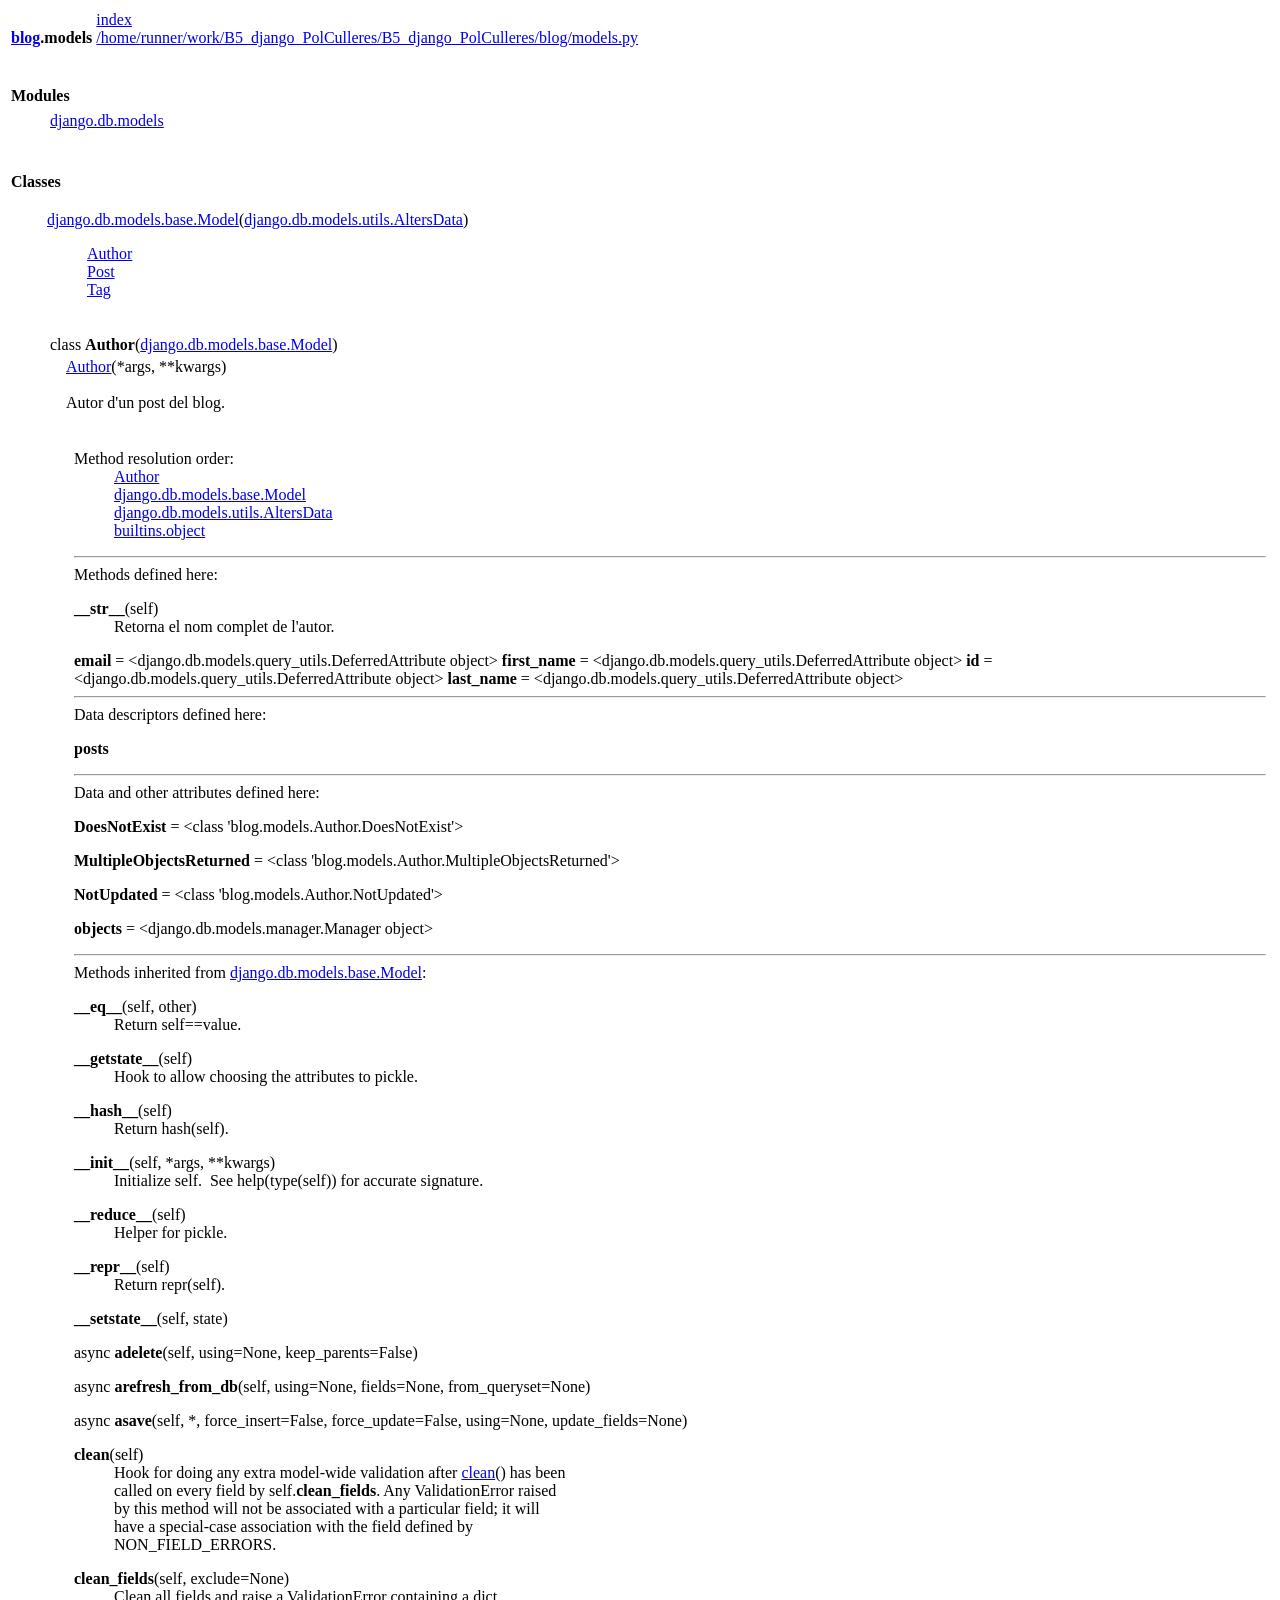
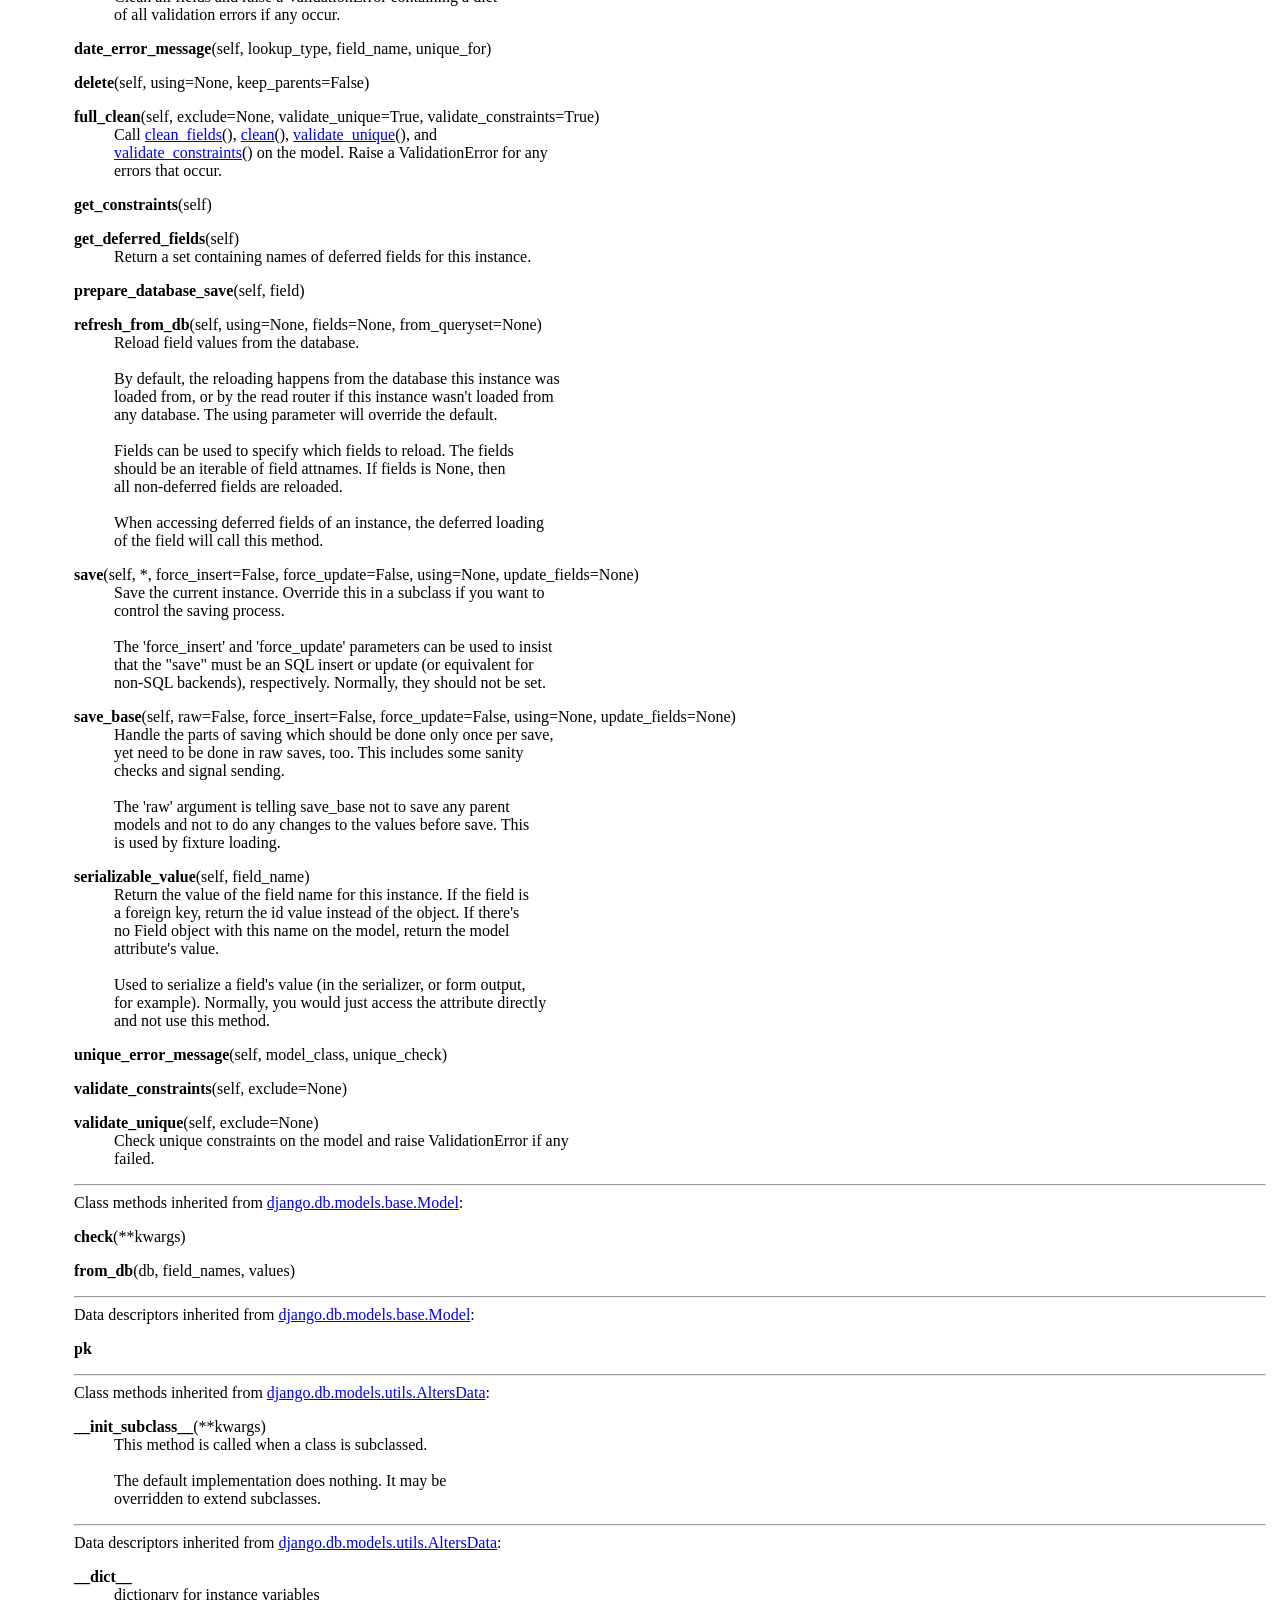
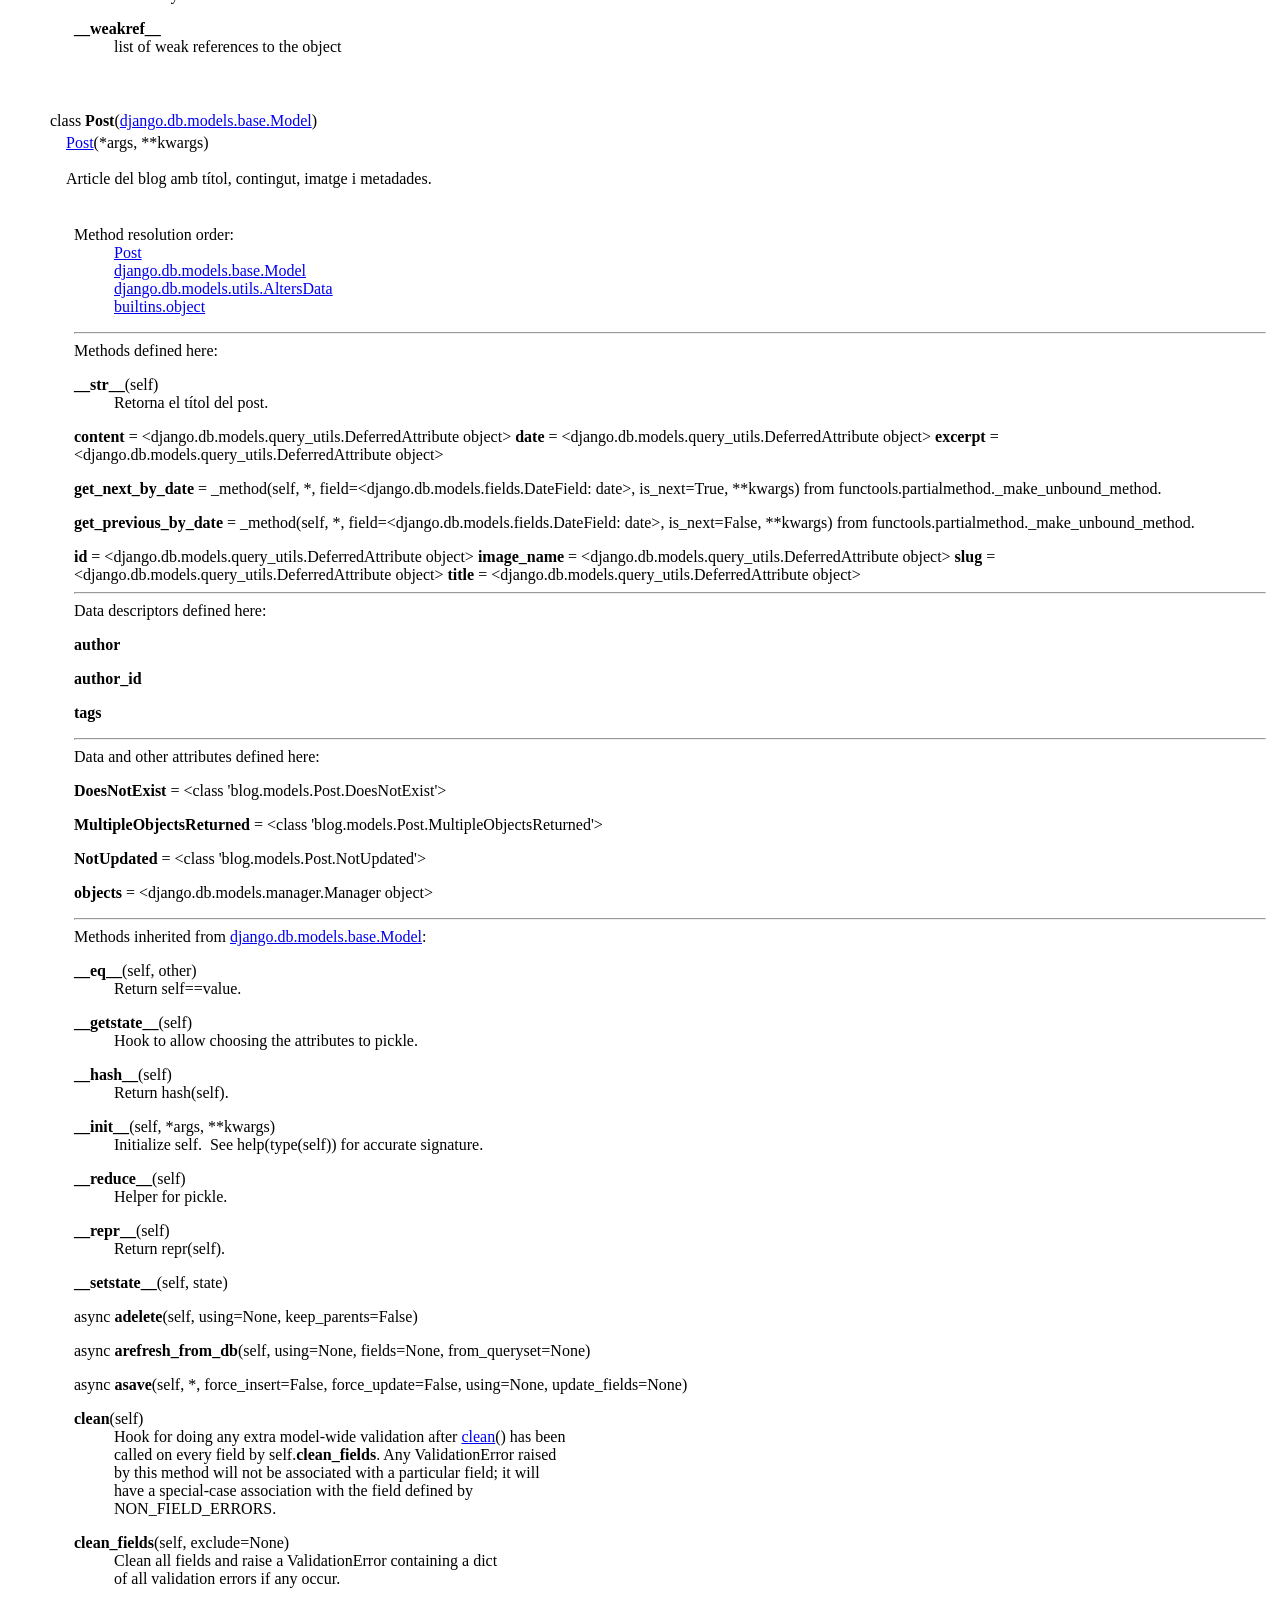
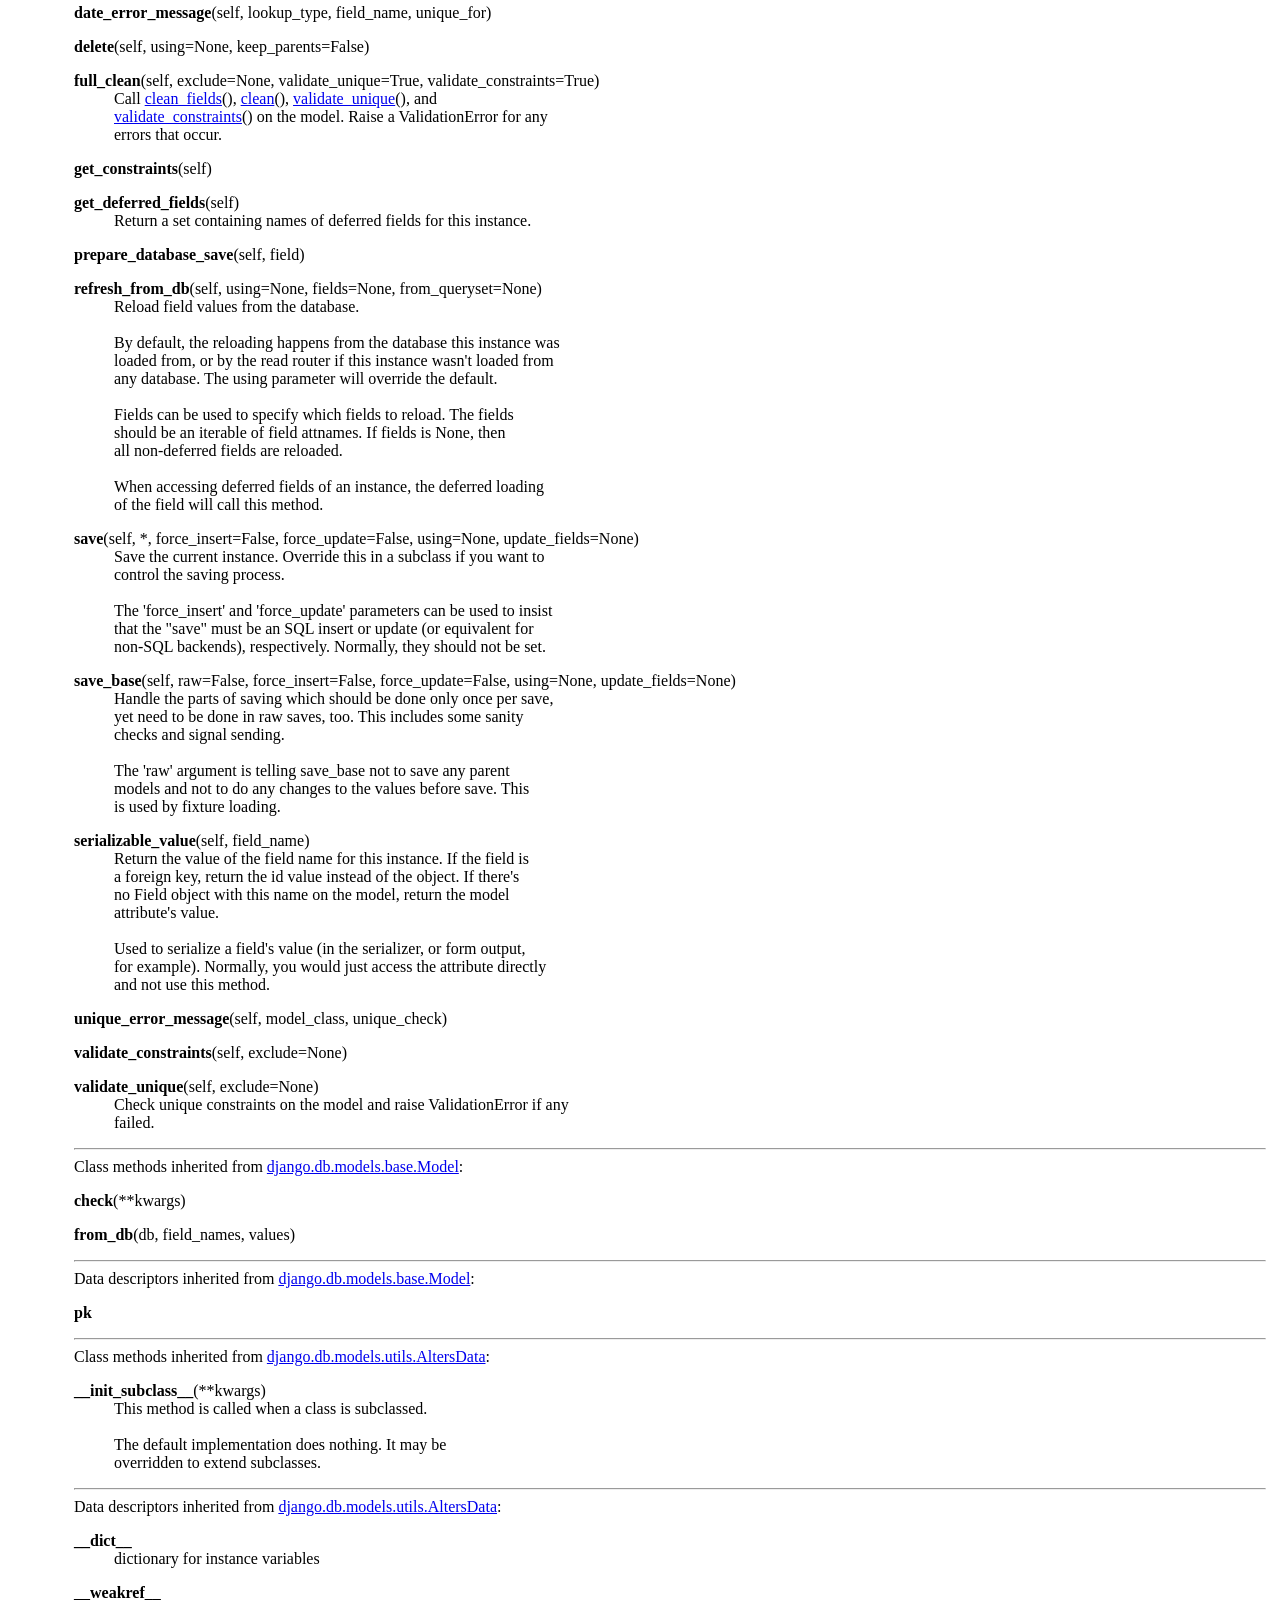
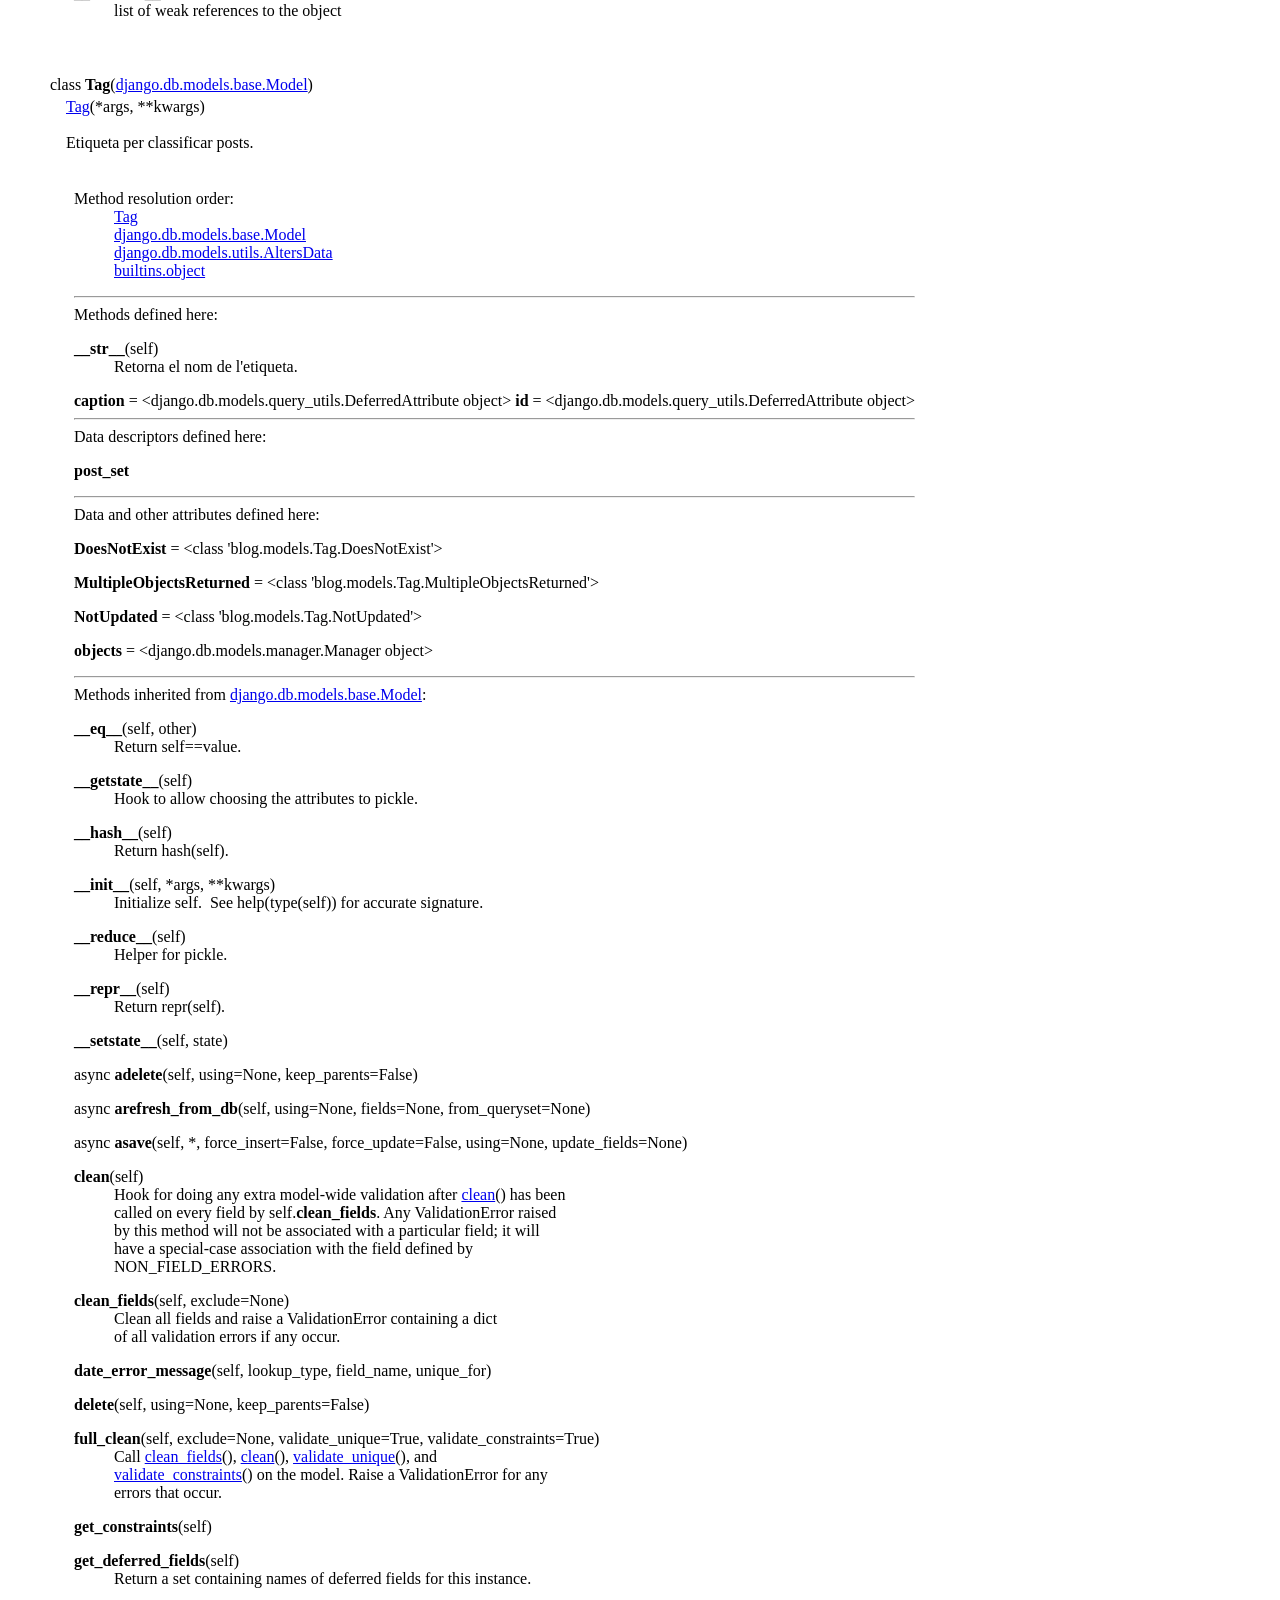
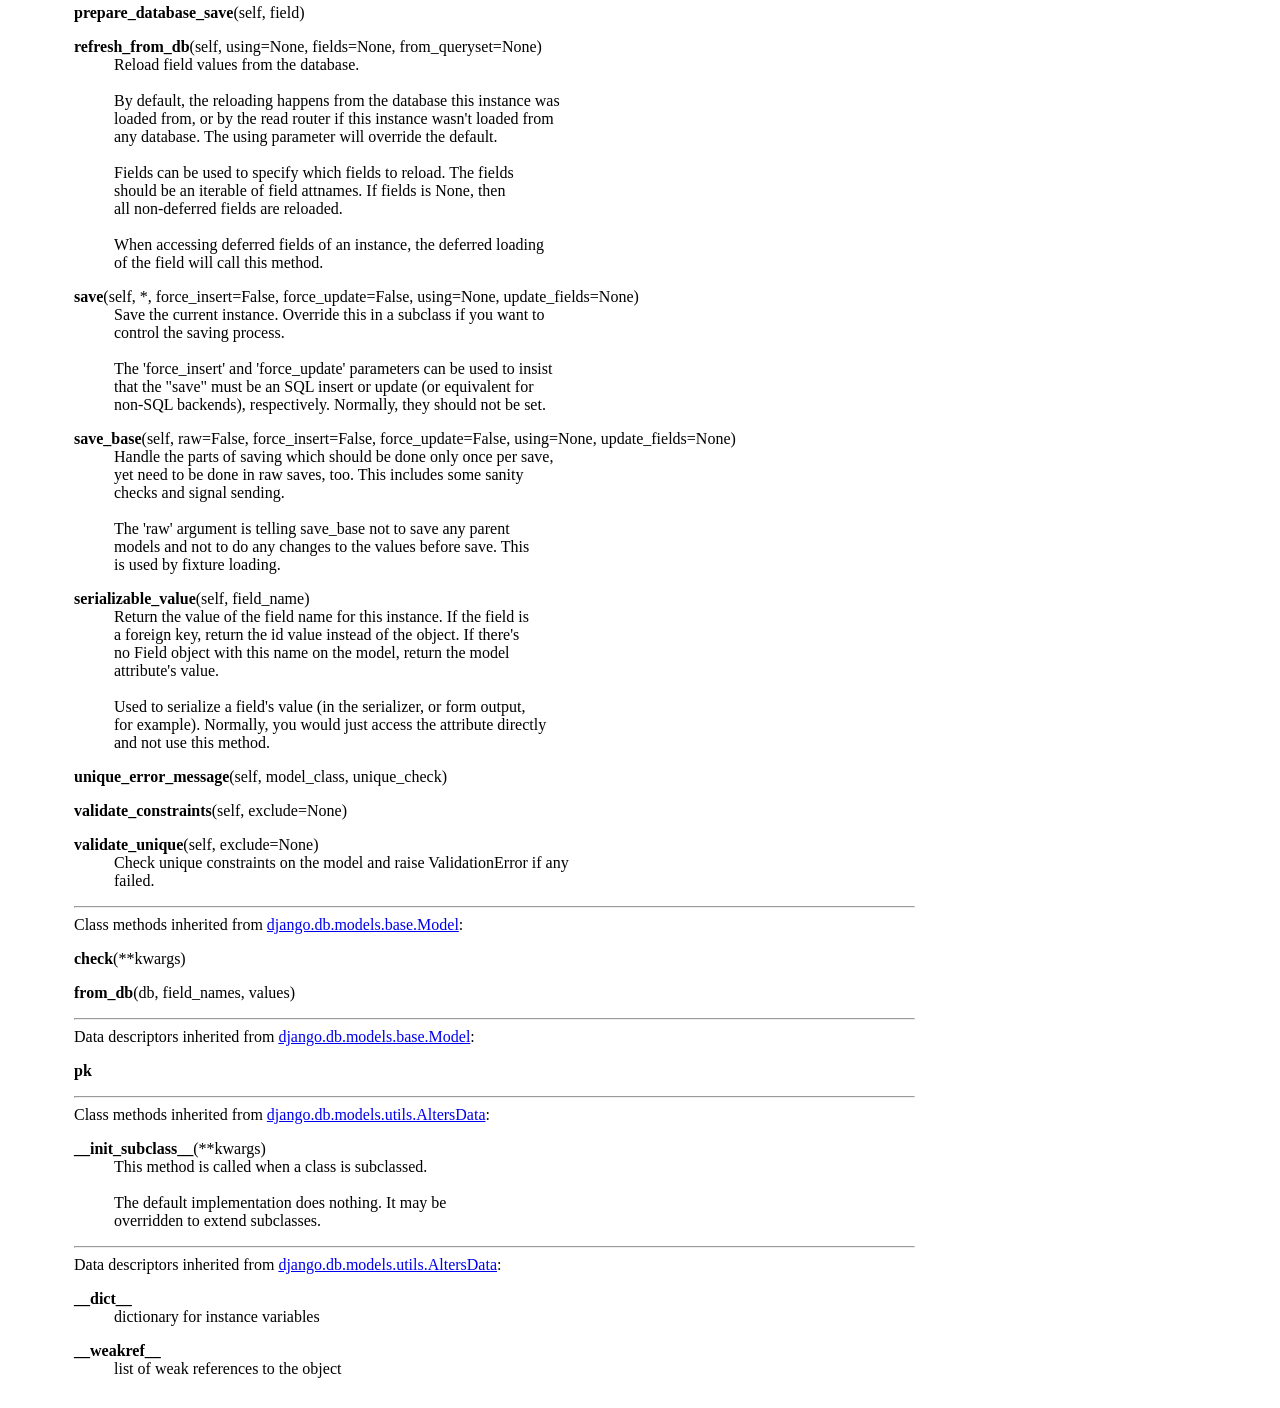
==== commit 2edb160d: "docs: actualitza documentació pydoc [skip ci]" ====
--- a/docs/blog.models.html
+++ b/docs/blog.models.html
@@ -8,7 +8,7 @@
 <table class="heading">
 <tr class="heading-text decor">
 <td class="title">&nbsp;<br><strong class="title"><a href="blog.html" class="white">blog</a>.models</strong></td>
-<td class="extra"><a href=".">index</a><br><a href="file:c%3A%5Cusers%5Cpolti%5Cvideos%5Cprojecte%20django%5Cblog%5Cmodels.py">c:\users\polti\videos\projecte django\blog\models.py</a></td></tr></table>
+<td class="extra"><a href=".">index</a><br><a href="file:/home/runner/work/B5_django_PolCulleres/B5_django_PolCulleres/blog/models.py">/home/runner/work/B5_django_PolCulleres/B5_django_PolCulleres/blog/models.py</a></td></tr></table>
     <p></p>
 <p>
 <table class="section">
@@ -91,14 +91,7 @@
 
 <dl><dt>async <a name="Author-arefresh_from_db"><strong>arefresh_from_db</strong></a>(self, using=None, fields=None, from_queryset=None)</dt></dl>
 
-<dl><dt>async <a name="Author-asave"><strong>asave</strong></a>(
-    self,
-    *,
-    force_insert=False,
-    force_update=False,
-    using=None,
-    update_fields=None
-)</dt></dl>
+<dl><dt>async <a name="Author-asave"><strong>asave</strong></a>(self, *, force_insert=False, force_update=False, using=None, update_fields=None)</dt></dl>
 
 <dl><dt><a name="Author-clean"><strong>clean</strong></a>(self)</dt><dd><span class="code">Hook&nbsp;for&nbsp;doing&nbsp;any&nbsp;extra&nbsp;model-wide&nbsp;validation&nbsp;after&nbsp;<a href="#Author-clean">clean</a>()&nbsp;has&nbsp;been<br>
 called&nbsp;on&nbsp;every&nbsp;field&nbsp;by&nbsp;self.<strong>clean_fields</strong>.&nbsp;Any&nbsp;ValidationError&nbsp;raised<br>
@@ -136,28 +129,14 @@
 When&nbsp;accessing&nbsp;deferred&nbsp;fields&nbsp;of&nbsp;an&nbsp;instance,&nbsp;the&nbsp;deferred&nbsp;loading<br>
 of&nbsp;the&nbsp;field&nbsp;will&nbsp;call&nbsp;this&nbsp;method.</span></dd></dl>
 
-<dl><dt><a name="Author-save"><strong>save</strong></a>(
-    self,
-    *,
-    force_insert=False,
-    force_update=False,
-    using=None,
-    update_fields=None
-)</dt><dd><span class="code">Save&nbsp;the&nbsp;current&nbsp;instance.&nbsp;Override&nbsp;this&nbsp;in&nbsp;a&nbsp;subclass&nbsp;if&nbsp;you&nbsp;want&nbsp;to<br>
+<dl><dt><a name="Author-save"><strong>save</strong></a>(self, *, force_insert=False, force_update=False, using=None, update_fields=None)</dt><dd><span class="code">Save&nbsp;the&nbsp;current&nbsp;instance.&nbsp;Override&nbsp;this&nbsp;in&nbsp;a&nbsp;subclass&nbsp;if&nbsp;you&nbsp;want&nbsp;to<br>
 control&nbsp;the&nbsp;saving&nbsp;process.<br>
 &nbsp;<br>
 The&nbsp;'force_insert'&nbsp;and&nbsp;'force_update'&nbsp;parameters&nbsp;can&nbsp;be&nbsp;used&nbsp;to&nbsp;insist<br>
 that&nbsp;the&nbsp;"save"&nbsp;must&nbsp;be&nbsp;an&nbsp;SQL&nbsp;insert&nbsp;or&nbsp;update&nbsp;(or&nbsp;equivalent&nbsp;for<br>
 non-SQL&nbsp;backends),&nbsp;respectively.&nbsp;Normally,&nbsp;they&nbsp;should&nbsp;not&nbsp;be&nbsp;set.</span></dd></dl>
 
-<dl><dt><a name="Author-save_base"><strong>save_base</strong></a>(
-    self,
-    raw=False,
-    force_insert=False,
-    force_update=False,
-    using=None,
-    update_fields=None
-)</dt><dd><span class="code">Handle&nbsp;the&nbsp;parts&nbsp;of&nbsp;saving&nbsp;which&nbsp;should&nbsp;be&nbsp;done&nbsp;only&nbsp;once&nbsp;per&nbsp;save,<br>
+<dl><dt><a name="Author-save_base"><strong>save_base</strong></a>(self, raw=False, force_insert=False, force_update=False, using=None, update_fields=None)</dt><dd><span class="code">Handle&nbsp;the&nbsp;parts&nbsp;of&nbsp;saving&nbsp;which&nbsp;should&nbsp;be&nbsp;done&nbsp;only&nbsp;once&nbsp;per&nbsp;save,<br>
 yet&nbsp;need&nbsp;to&nbsp;be&nbsp;done&nbsp;in&nbsp;raw&nbsp;saves,&nbsp;too.&nbsp;This&nbsp;includes&nbsp;some&nbsp;sanity<br>
 checks&nbsp;and&nbsp;signal&nbsp;sending.<br>
 &nbsp;<br>
@@ -229,21 +208,9 @@
 <strong>content</strong> = &lt;django.db.models.query_utils.DeferredAttribute object&gt;
 <strong>date</strong> = &lt;django.db.models.query_utils.DeferredAttribute object&gt;
 <strong>excerpt</strong> = &lt;django.db.models.query_utils.DeferredAttribute object&gt;
-<dl><dt><a name="Post-get_next_by_date"><strong>get_next_by_date</strong></a> = _method(
-    self,
-    *,
-    field=&lt;django.db.models.fields.DateField: date&gt;,
-    is_next=True,
-    **kwargs
-)<span class="grey"><span class="heading-text"> from functools.partialmethod._make_unbound_method.<locals></span></span></dt></dl>
-
-<dl><dt><a name="Post-get_previous_by_date"><strong>get_previous_by_date</strong></a> = _method(
-    self,
-    *,
-    field=&lt;django.db.models.fields.DateField: date&gt;,
-    is_next=False,
-    **kwargs
-)<span class="grey"><span class="heading-text"> from functools.partialmethod._make_unbound_method.<locals></span></span></dt></dl>
+<dl><dt><a name="Post-get_next_by_date"><strong>get_next_by_date</strong></a> = _method(self, *, field=&lt;django.db.models.fields.DateField: date&gt;, is_next=True, **kwargs)<span class="grey"><span class="heading-text"> from functools.partialmethod._make_unbound_method.<locals></span></span></dt></dl>
+
+<dl><dt><a name="Post-get_previous_by_date"><strong>get_previous_by_date</strong></a> = _method(self, *, field=&lt;django.db.models.fields.DateField: date&gt;, is_next=False, **kwargs)<span class="grey"><span class="heading-text"> from functools.partialmethod._make_unbound_method.<locals></span></span></dt></dl>
 
 <strong>id</strong> = &lt;django.db.models.query_utils.DeferredAttribute object&gt;
 <strong>image_name</strong> = &lt;django.db.models.query_utils.DeferredAttribute object&gt;
@@ -287,14 +254,7 @@
 
 <dl><dt>async <a name="Post-arefresh_from_db"><strong>arefresh_from_db</strong></a>(self, using=None, fields=None, from_queryset=None)</dt></dl>
 
-<dl><dt>async <a name="Post-asave"><strong>asave</strong></a>(
-    self,
-    *,
-    force_insert=False,
-    force_update=False,
-    using=None,
-    update_fields=None
-)</dt></dl>
+<dl><dt>async <a name="Post-asave"><strong>asave</strong></a>(self, *, force_insert=False, force_update=False, using=None, update_fields=None)</dt></dl>
 
 <dl><dt><a name="Post-clean"><strong>clean</strong></a>(self)</dt><dd><span class="code">Hook&nbsp;for&nbsp;doing&nbsp;any&nbsp;extra&nbsp;model-wide&nbsp;validation&nbsp;after&nbsp;<a href="#Post-clean">clean</a>()&nbsp;has&nbsp;been<br>
 called&nbsp;on&nbsp;every&nbsp;field&nbsp;by&nbsp;self.<strong>clean_fields</strong>.&nbsp;Any&nbsp;ValidationError&nbsp;raised<br>
@@ -332,28 +292,14 @@
 When&nbsp;accessing&nbsp;deferred&nbsp;fields&nbsp;of&nbsp;an&nbsp;instance,&nbsp;the&nbsp;deferred&nbsp;loading<br>
 of&nbsp;the&nbsp;field&nbsp;will&nbsp;call&nbsp;this&nbsp;method.</span></dd></dl>
 
-<dl><dt><a name="Post-save"><strong>save</strong></a>(
-    self,
-    *,
-    force_insert=False,
-    force_update=False,
-    using=None,
-    update_fields=None
-)</dt><dd><span class="code">Save&nbsp;the&nbsp;current&nbsp;instance.&nbsp;Override&nbsp;this&nbsp;in&nbsp;a&nbsp;subclass&nbsp;if&nbsp;you&nbsp;want&nbsp;to<br>
+<dl><dt><a name="Post-save"><strong>save</strong></a>(self, *, force_insert=False, force_update=False, using=None, update_fields=None)</dt><dd><span class="code">Save&nbsp;the&nbsp;current&nbsp;instance.&nbsp;Override&nbsp;this&nbsp;in&nbsp;a&nbsp;subclass&nbsp;if&nbsp;you&nbsp;want&nbsp;to<br>
 control&nbsp;the&nbsp;saving&nbsp;process.<br>
 &nbsp;<br>
 The&nbsp;'force_insert'&nbsp;and&nbsp;'force_update'&nbsp;parameters&nbsp;can&nbsp;be&nbsp;used&nbsp;to&nbsp;insist<br>
 that&nbsp;the&nbsp;"save"&nbsp;must&nbsp;be&nbsp;an&nbsp;SQL&nbsp;insert&nbsp;or&nbsp;update&nbsp;(or&nbsp;equivalent&nbsp;for<br>
 non-SQL&nbsp;backends),&nbsp;respectively.&nbsp;Normally,&nbsp;they&nbsp;should&nbsp;not&nbsp;be&nbsp;set.</span></dd></dl>
 
-<dl><dt><a name="Post-save_base"><strong>save_base</strong></a>(
-    self,
-    raw=False,
-    force_insert=False,
-    force_update=False,
-    using=None,
-    update_fields=None
-)</dt><dd><span class="code">Handle&nbsp;the&nbsp;parts&nbsp;of&nbsp;saving&nbsp;which&nbsp;should&nbsp;be&nbsp;done&nbsp;only&nbsp;once&nbsp;per&nbsp;save,<br>
+<dl><dt><a name="Post-save_base"><strong>save_base</strong></a>(self, raw=False, force_insert=False, force_update=False, using=None, update_fields=None)</dt><dd><span class="code">Handle&nbsp;the&nbsp;parts&nbsp;of&nbsp;saving&nbsp;which&nbsp;should&nbsp;be&nbsp;done&nbsp;only&nbsp;once&nbsp;per&nbsp;save,<br>
 yet&nbsp;need&nbsp;to&nbsp;be&nbsp;done&nbsp;in&nbsp;raw&nbsp;saves,&nbsp;too.&nbsp;This&nbsp;includes&nbsp;some&nbsp;sanity<br>
 checks&nbsp;and&nbsp;signal&nbsp;sending.<br>
 &nbsp;<br>
@@ -458,14 +404,7 @@
 
 <dl><dt>async <a name="Tag-arefresh_from_db"><strong>arefresh_from_db</strong></a>(self, using=None, fields=None, from_queryset=None)</dt></dl>
 
-<dl><dt>async <a name="Tag-asave"><strong>asave</strong></a>(
-    self,
-    *,
-    force_insert=False,
-    force_update=False,
-    using=None,
-    update_fields=None
-)</dt></dl>
+<dl><dt>async <a name="Tag-asave"><strong>asave</strong></a>(self, *, force_insert=False, force_update=False, using=None, update_fields=None)</dt></dl>
 
 <dl><dt><a name="Tag-clean"><strong>clean</strong></a>(self)</dt><dd><span class="code">Hook&nbsp;for&nbsp;doing&nbsp;any&nbsp;extra&nbsp;model-wide&nbsp;validation&nbsp;after&nbsp;<a href="#Tag-clean">clean</a>()&nbsp;has&nbsp;been<br>
 called&nbsp;on&nbsp;every&nbsp;field&nbsp;by&nbsp;self.<strong>clean_fields</strong>.&nbsp;Any&nbsp;ValidationError&nbsp;raised<br>
@@ -503,28 +442,14 @@
 When&nbsp;accessing&nbsp;deferred&nbsp;fields&nbsp;of&nbsp;an&nbsp;instance,&nbsp;the&nbsp;deferred&nbsp;loading<br>
 of&nbsp;the&nbsp;field&nbsp;will&nbsp;call&nbsp;this&nbsp;method.</span></dd></dl>
 
-<dl><dt><a name="Tag-save"><strong>save</strong></a>(
-    self,
-    *,
-    force_insert=False,
-    force_update=False,
-    using=None,
-    update_fields=None
-)</dt><dd><span class="code">Save&nbsp;the&nbsp;current&nbsp;instance.&nbsp;Override&nbsp;this&nbsp;in&nbsp;a&nbsp;subclass&nbsp;if&nbsp;you&nbsp;want&nbsp;to<br>
+<dl><dt><a name="Tag-save"><strong>save</strong></a>(self, *, force_insert=False, force_update=False, using=None, update_fields=None)</dt><dd><span class="code">Save&nbsp;the&nbsp;current&nbsp;instance.&nbsp;Override&nbsp;this&nbsp;in&nbsp;a&nbsp;subclass&nbsp;if&nbsp;you&nbsp;want&nbsp;to<br>
 control&nbsp;the&nbsp;saving&nbsp;process.<br>
 &nbsp;<br>
 The&nbsp;'force_insert'&nbsp;and&nbsp;'force_update'&nbsp;parameters&nbsp;can&nbsp;be&nbsp;used&nbsp;to&nbsp;insist<br>
 that&nbsp;the&nbsp;"save"&nbsp;must&nbsp;be&nbsp;an&nbsp;SQL&nbsp;insert&nbsp;or&nbsp;update&nbsp;(or&nbsp;equivalent&nbsp;for<br>
 non-SQL&nbsp;backends),&nbsp;respectively.&nbsp;Normally,&nbsp;they&nbsp;should&nbsp;not&nbsp;be&nbsp;set.</span></dd></dl>
 
-<dl><dt><a name="Tag-save_base"><strong>save_base</strong></a>(
-    self,
-    raw=False,
-    force_insert=False,
-    force_update=False,
-    using=None,
-    update_fields=None
-)</dt><dd><span class="code">Handle&nbsp;the&nbsp;parts&nbsp;of&nbsp;saving&nbsp;which&nbsp;should&nbsp;be&nbsp;done&nbsp;only&nbsp;once&nbsp;per&nbsp;save,<br>
+<dl><dt><a name="Tag-save_base"><strong>save_base</strong></a>(self, raw=False, force_insert=False, force_update=False, using=None, update_fields=None)</dt><dd><span class="code">Handle&nbsp;the&nbsp;parts&nbsp;of&nbsp;saving&nbsp;which&nbsp;should&nbsp;be&nbsp;done&nbsp;only&nbsp;once&nbsp;per&nbsp;save,<br>
 yet&nbsp;need&nbsp;to&nbsp;be&nbsp;done&nbsp;in&nbsp;raw&nbsp;saves,&nbsp;too.&nbsp;This&nbsp;includes&nbsp;some&nbsp;sanity<br>
 checks&nbsp;and&nbsp;signal&nbsp;sending.<br>
 &nbsp;<br>
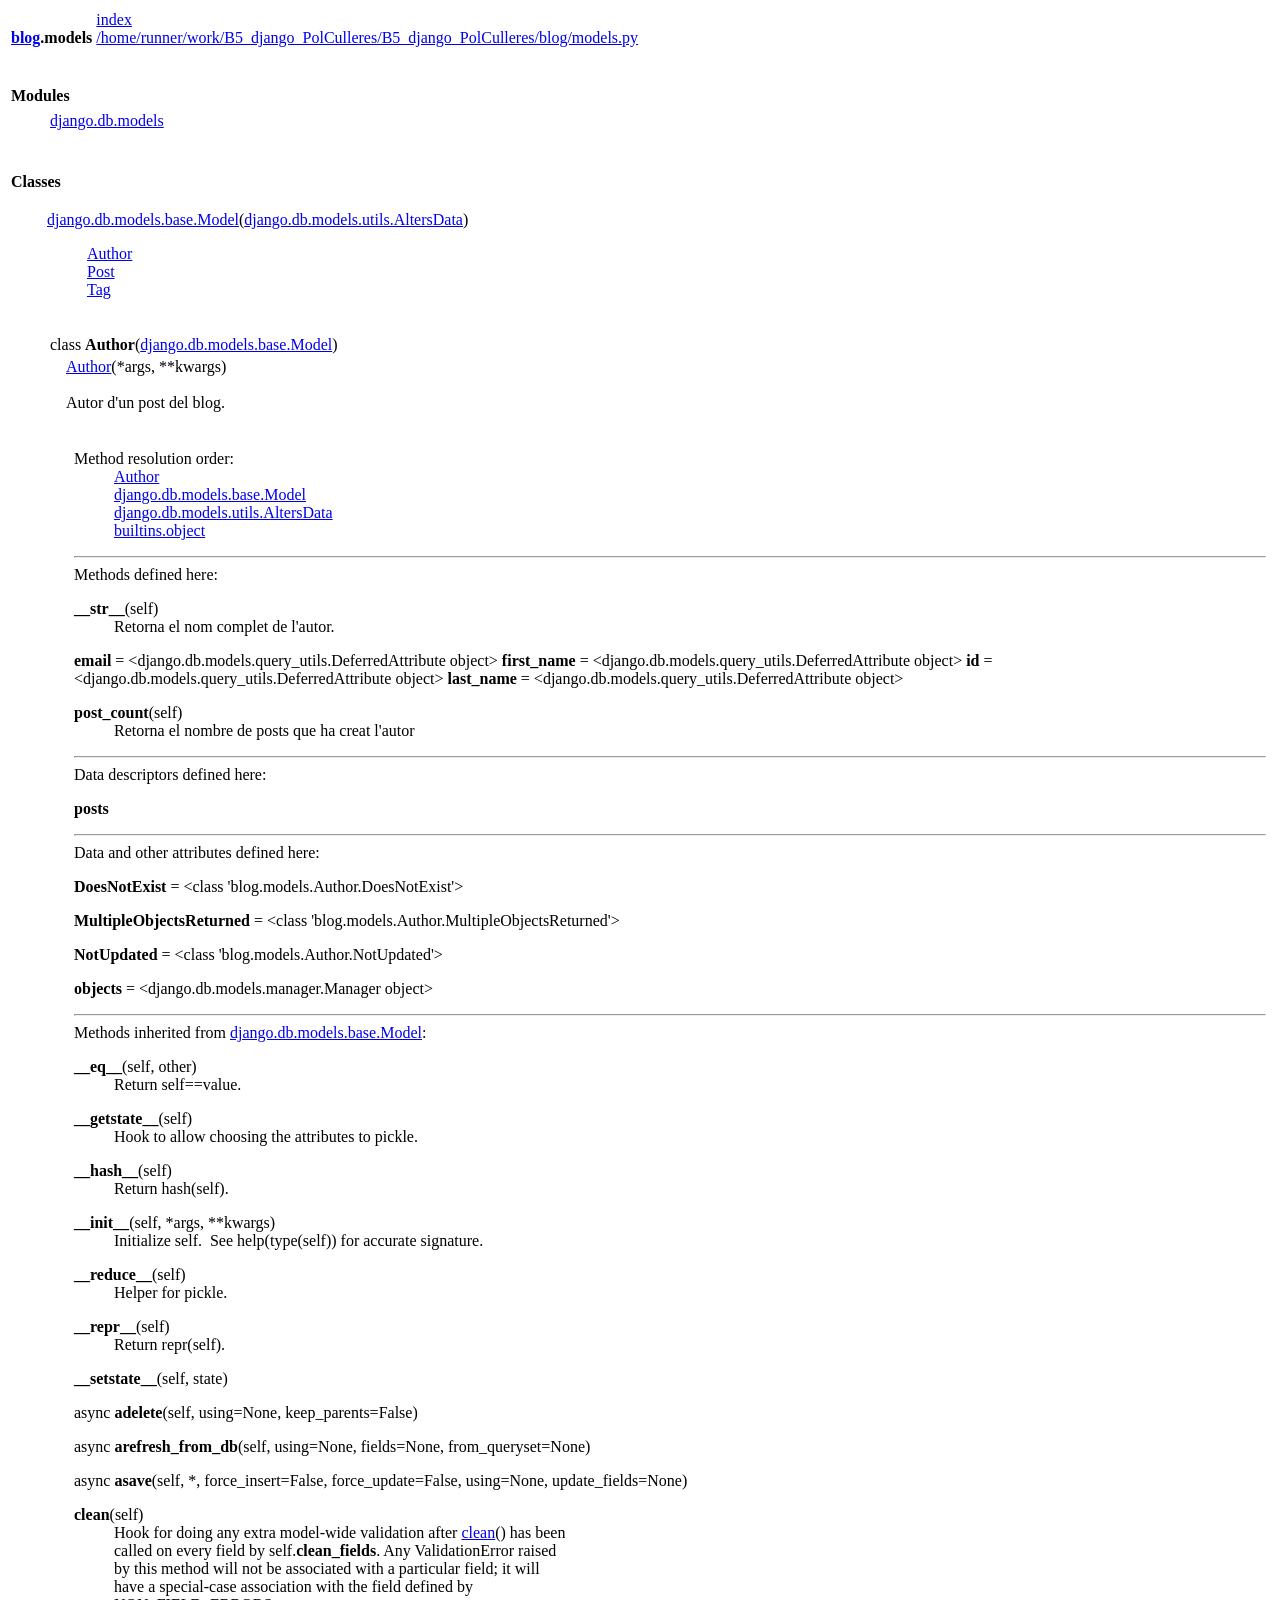
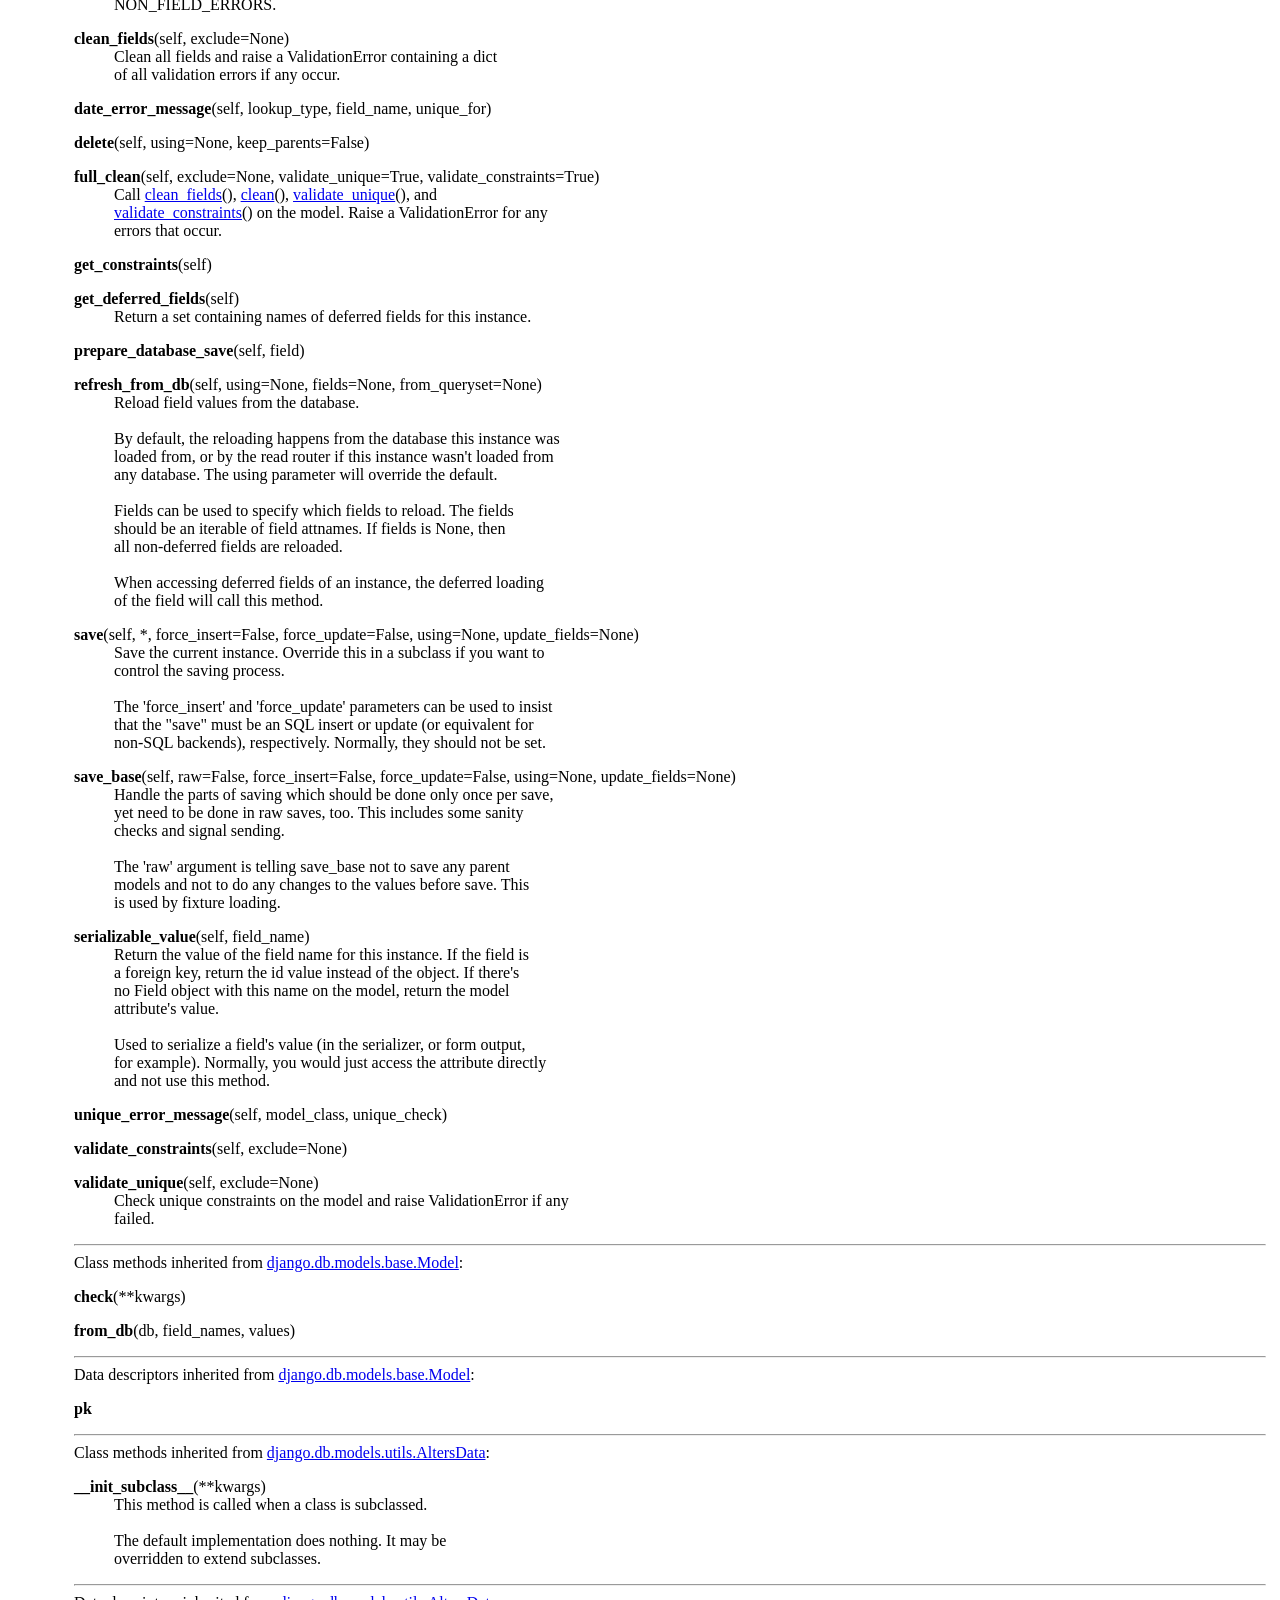
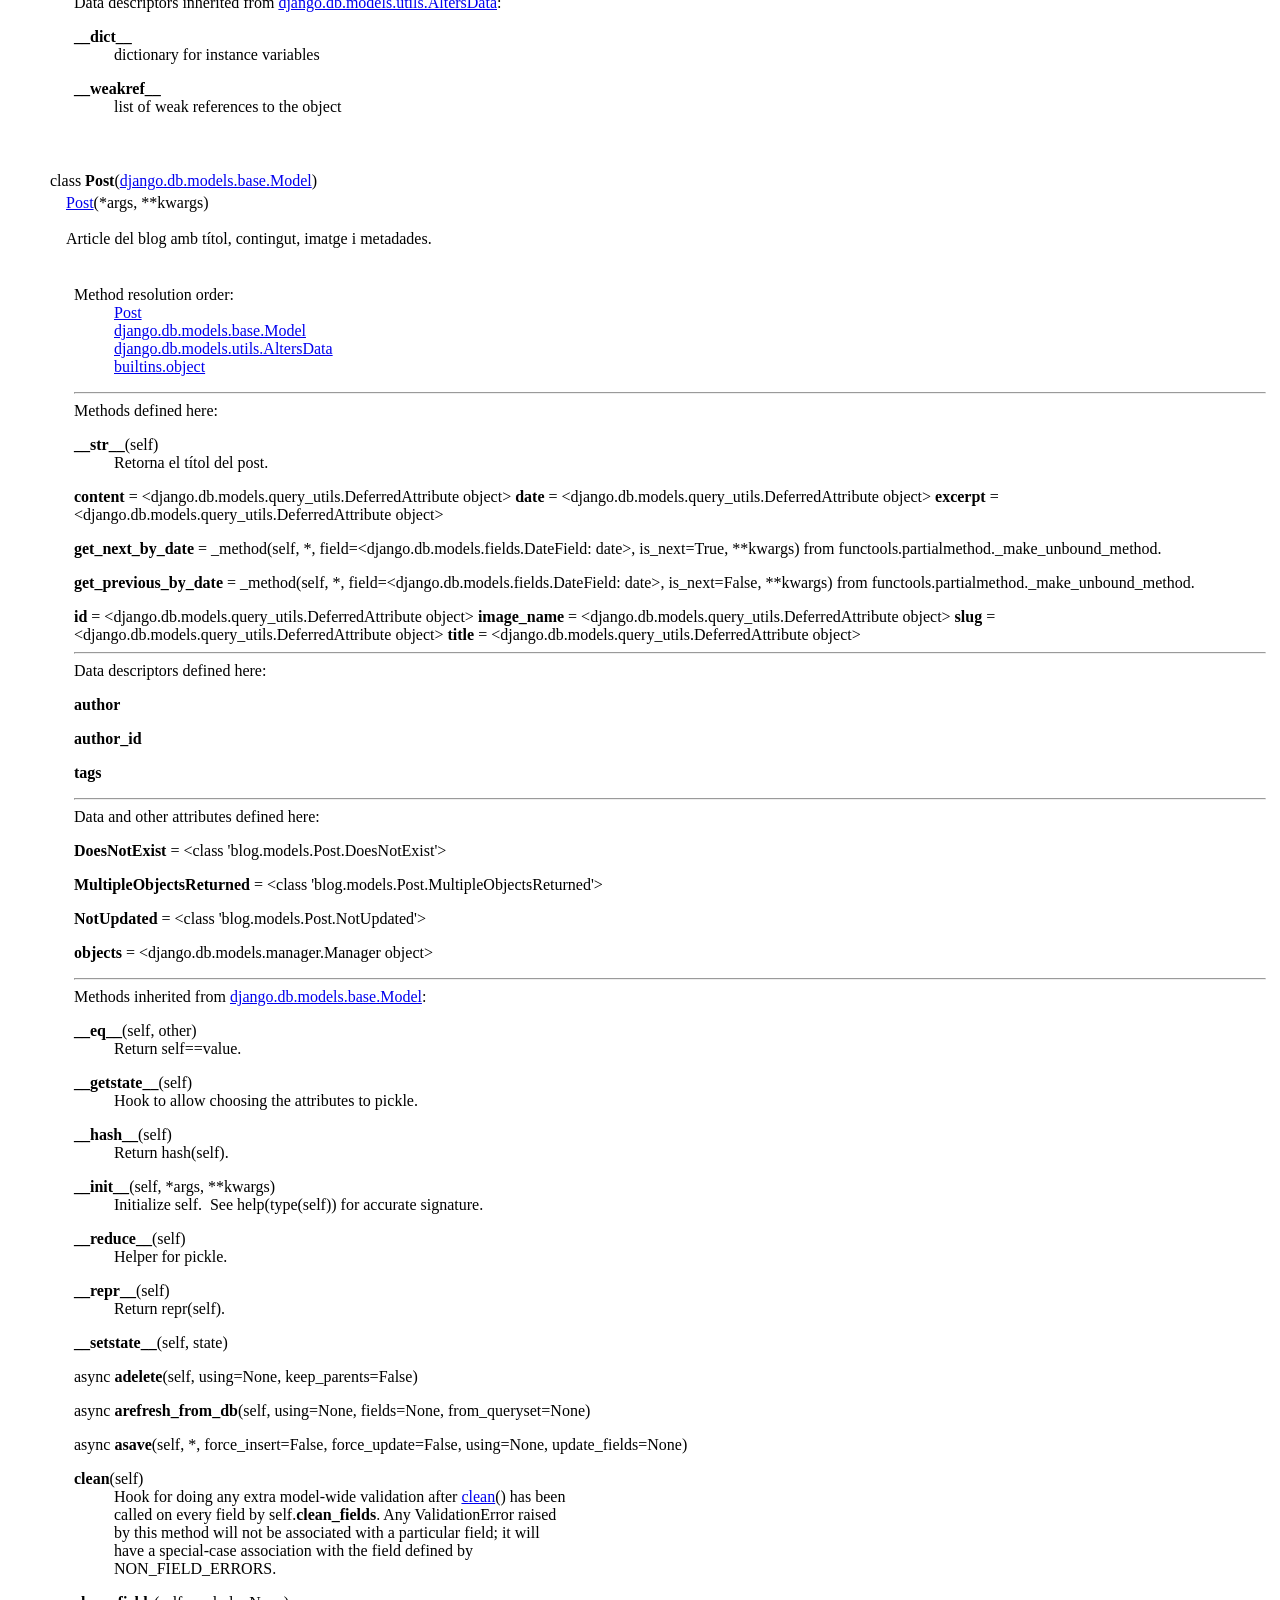
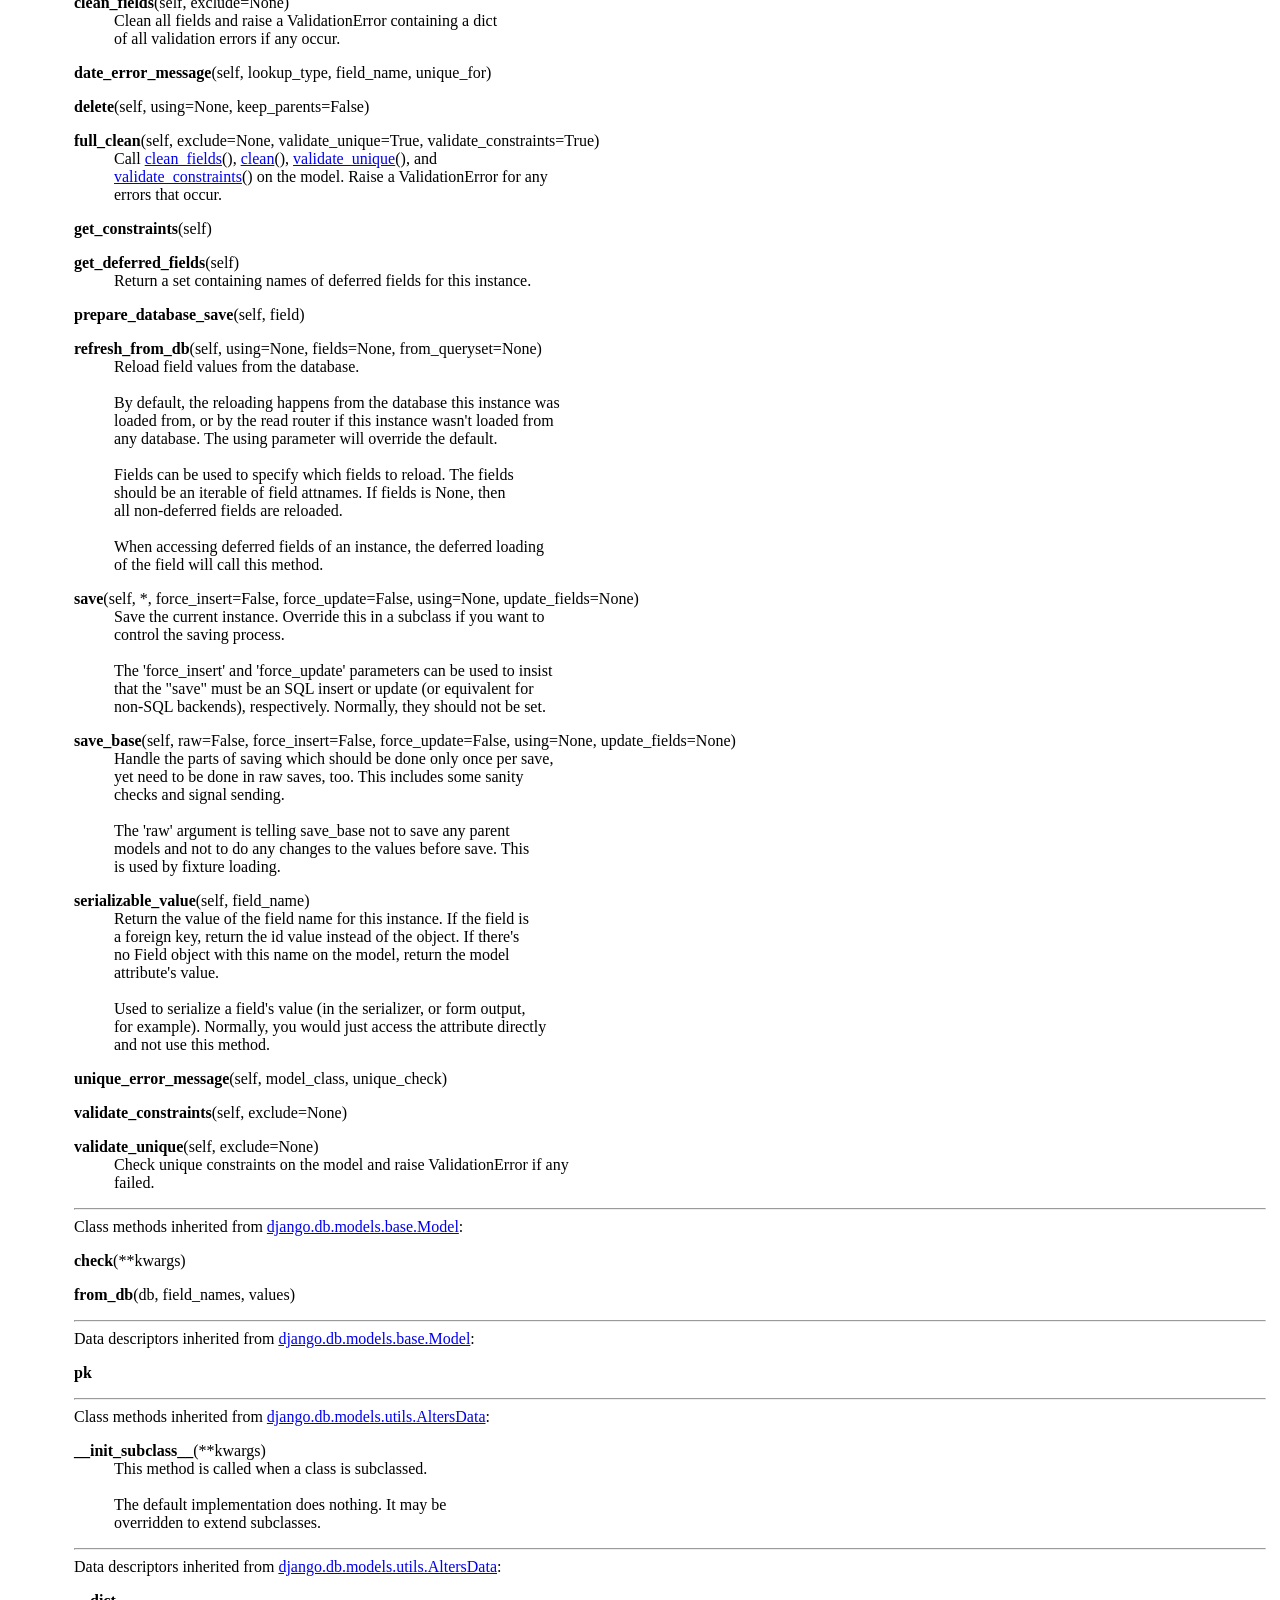
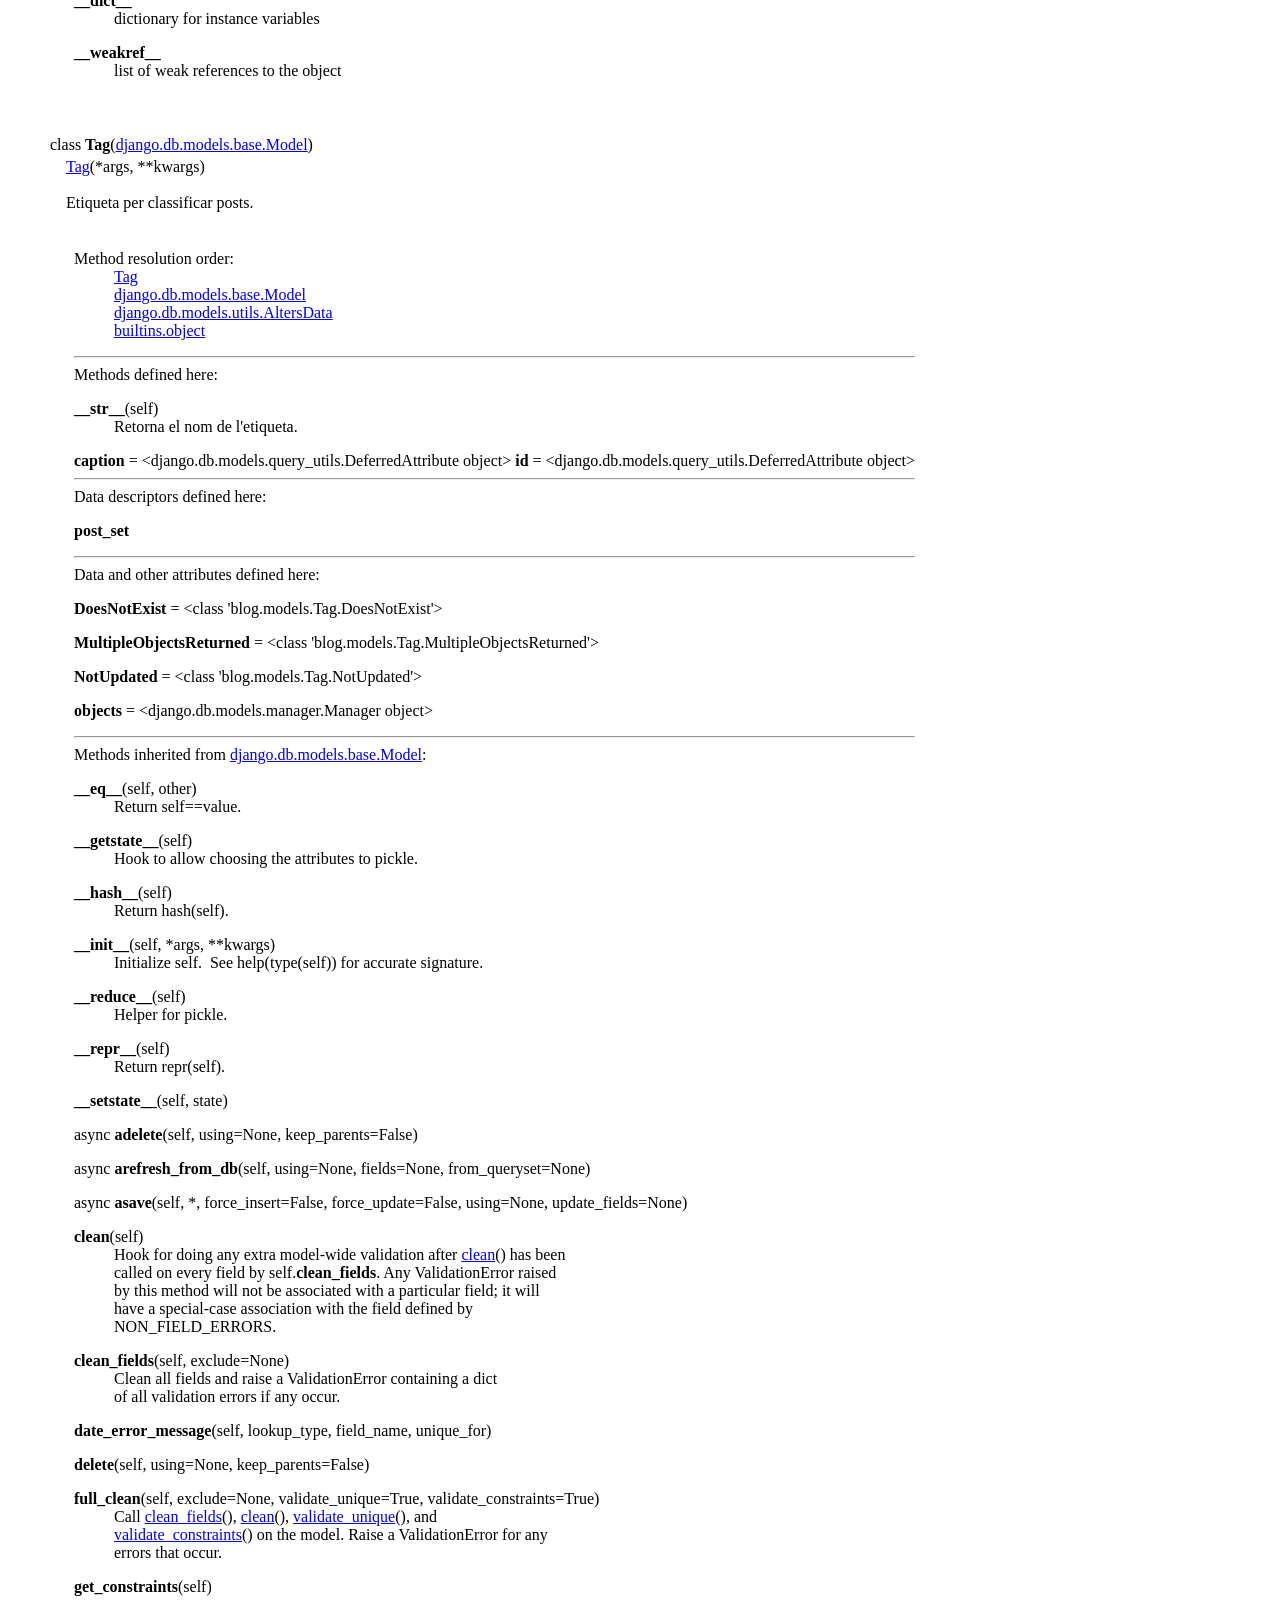
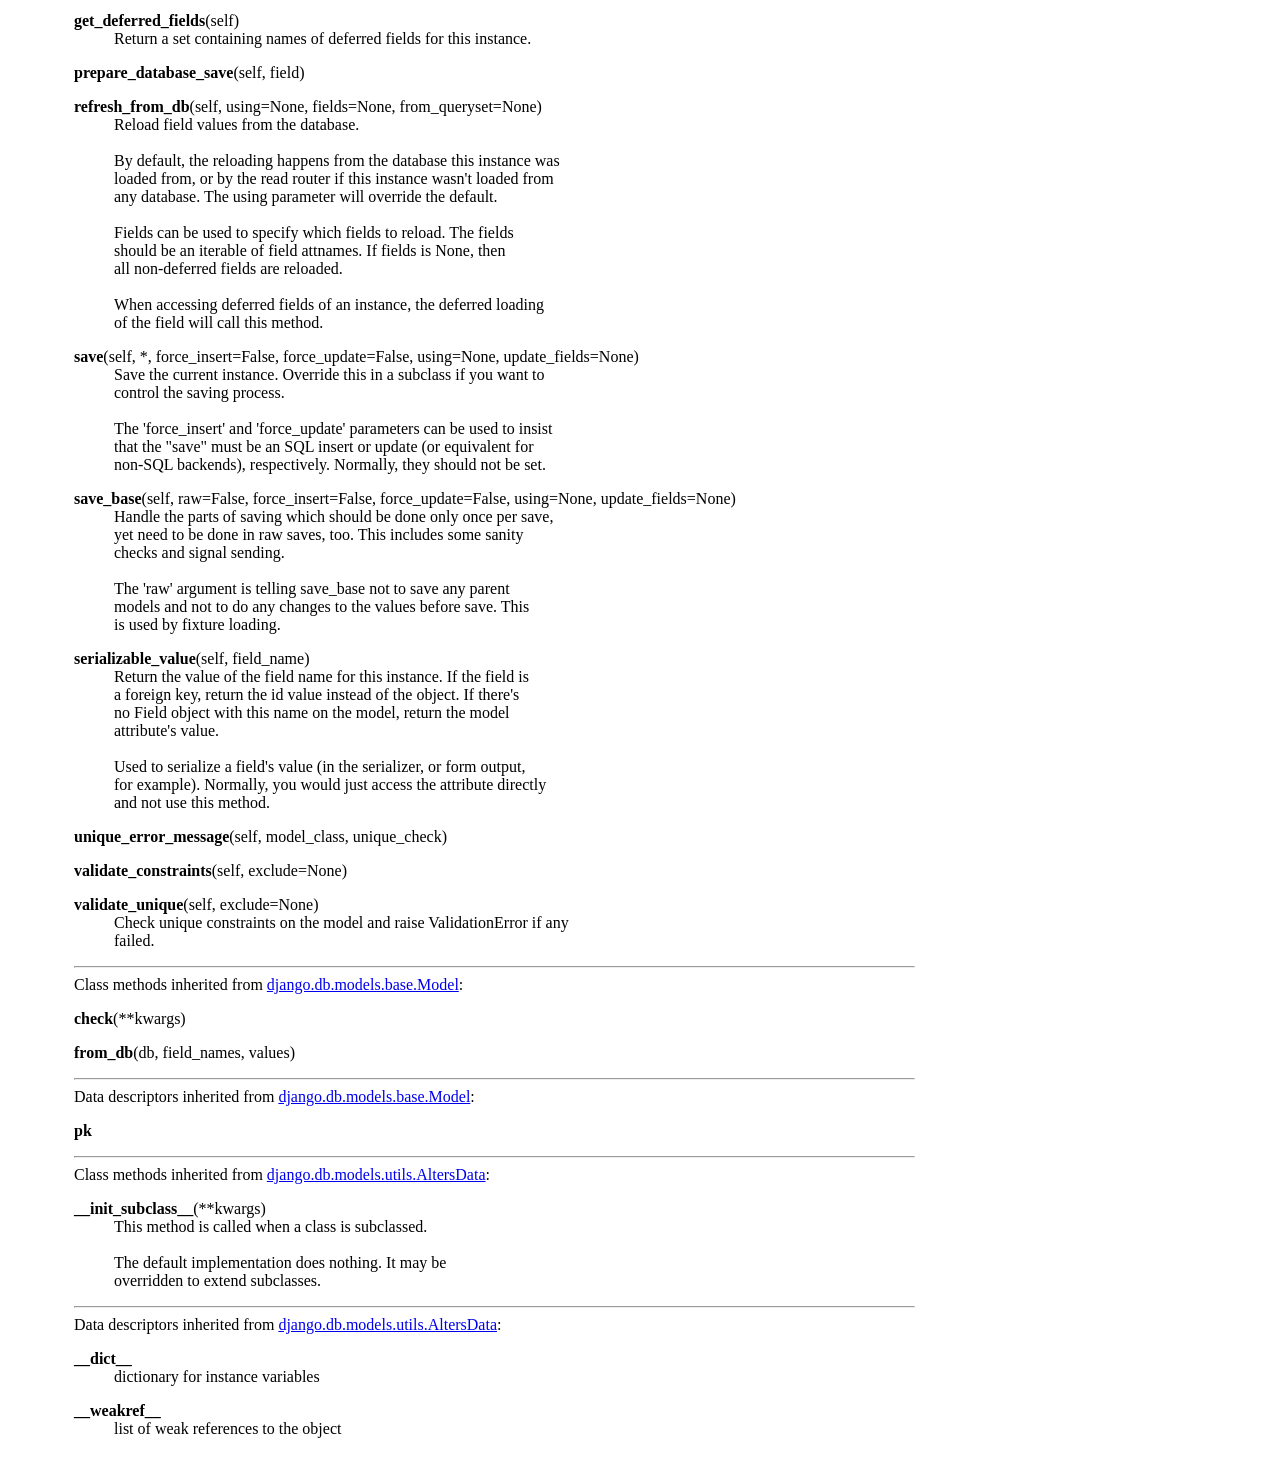
==== commit efa388c5: "docs: actualitza documentació pydoc [skip ci]" ====
--- a/docs/blog.models.html
+++ b/docs/blog.models.html
@@ -57,6 +57,8 @@
 <strong>first_name</strong> = &lt;django.db.models.query_utils.DeferredAttribute object&gt;
 <strong>id</strong> = &lt;django.db.models.query_utils.DeferredAttribute object&gt;
 <strong>last_name</strong> = &lt;django.db.models.query_utils.DeferredAttribute object&gt;
+<dl><dt><a name="Author-post_count"><strong>post_count</strong></a>(self)</dt><dd><span class="code">Retorna&nbsp;el&nbsp;nombre&nbsp;de&nbsp;posts&nbsp;que&nbsp;ha&nbsp;creat&nbsp;l'autor</span></dd></dl>
+
 <hr>
 Data descriptors defined here:<br>
 <dl><dt><strong>posts</strong></dt>
